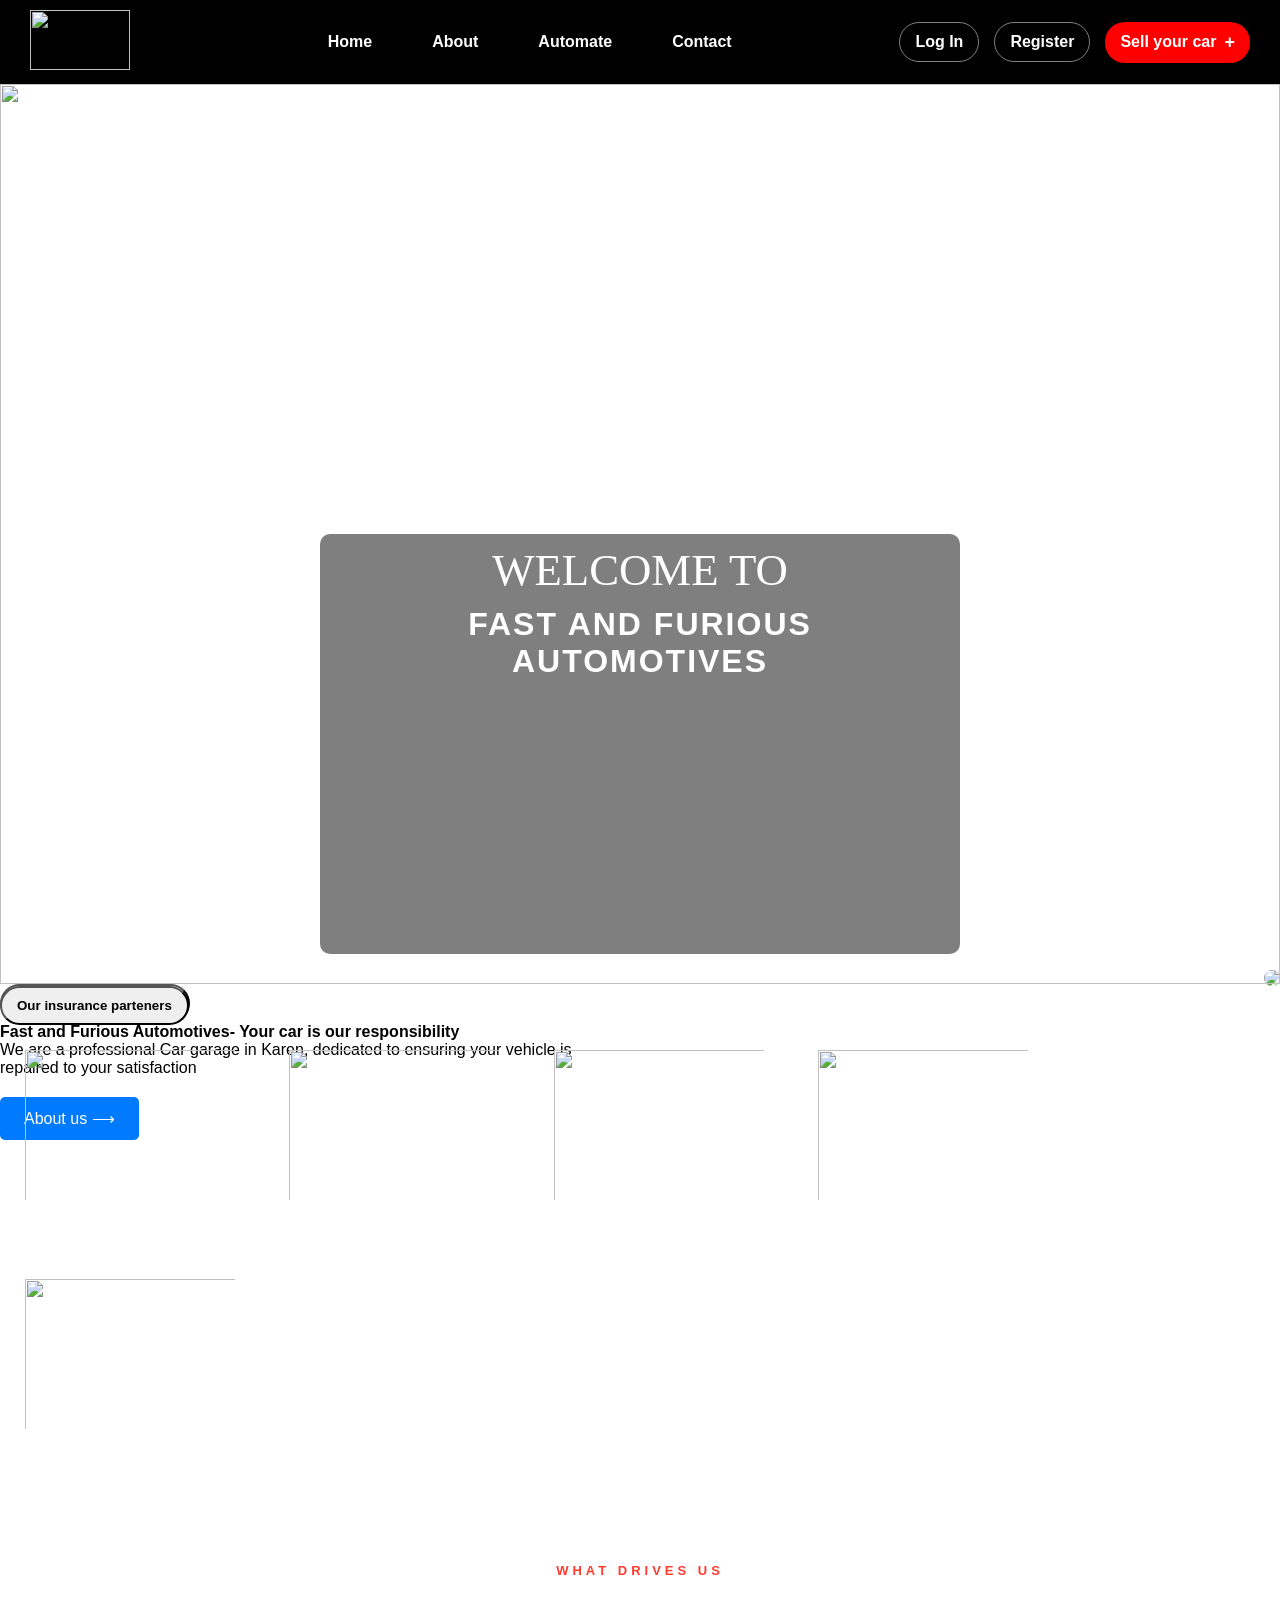
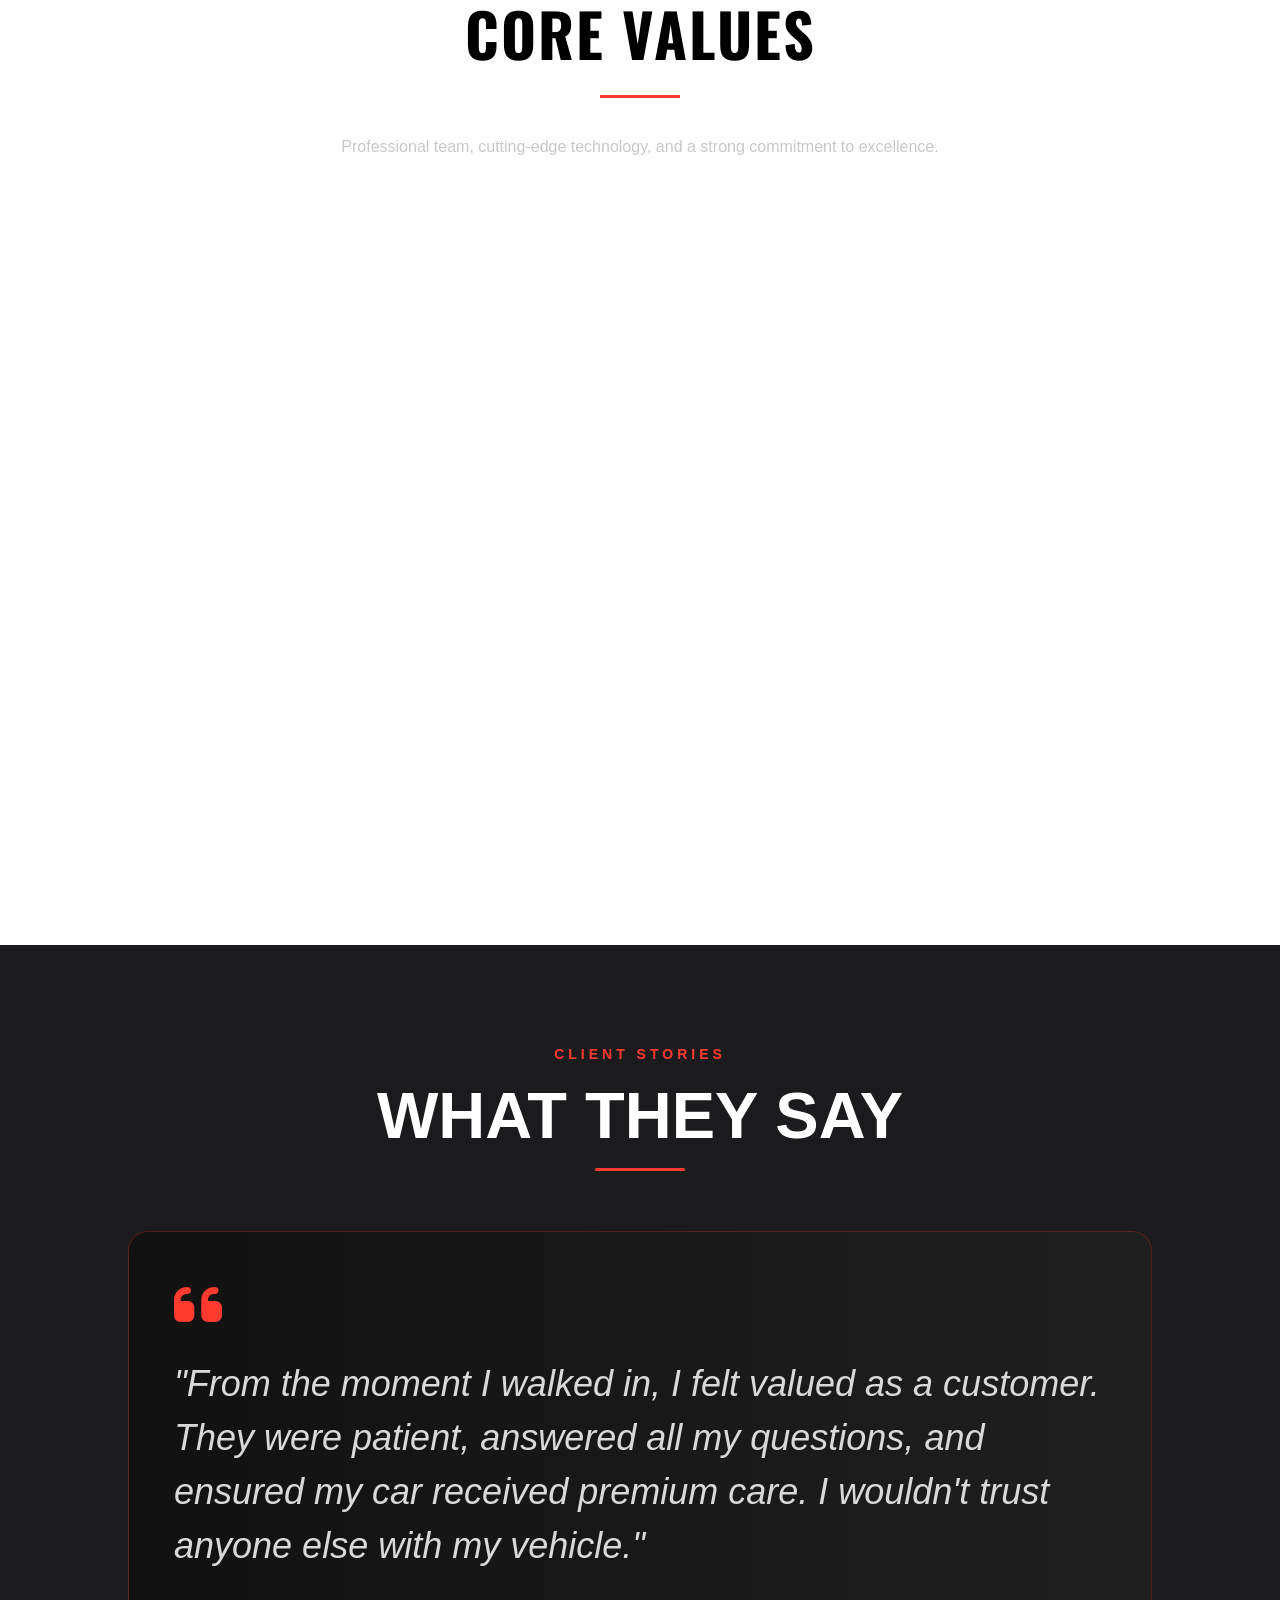
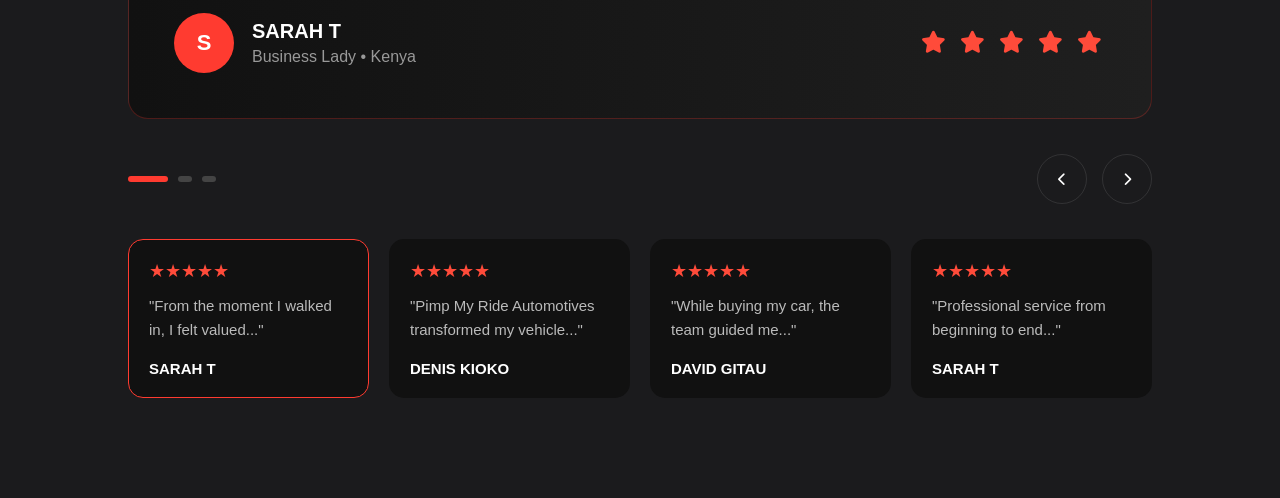
==== index.html @ a2fe5afc "js" ====
<!DOCTYPE html>
<html lang="en">
<head>
    <meta charset="UTF-8">
    <meta name="viewport" content="width=device-width, initial-scale=1.0">
    <title>Fast and Furious Automotives</title>
 <!-- Google Fonts -->
    <link href="https://fonts.googleapis.com/css2?family=Oswald:wght@400;500;600;700&family=Poppins:wght@300;400;500;600&display=swap" rel="stylesheet">

    <!-- Font Awesome -->
    <link rel="stylesheet"
          href="https://cdnjs.cloudflare.com/ajax/libs/font-awesome/6.7.2/css/all.min.css">


    <link rel="stylesheet" href="style.css">
</head>
<body>
    <nav>
        <nav class="navbar">
            <div class="logo">
        <img src="https://ci3.googleusercontent.com/meips/[base64]s0-d-e1-ft#https://dynamic.design.com/preview/logodraft/d20d101f-028d-4070-a063-9908f02aaf05/image/large.png?bust=de355377-8a8e-411f-8d0d-540754d04a6f"  width="100px">
        </div> 

        <ul class="nav-links">
        <title>Light/Dark Mode Toggle</title>
</head>
<body>
    
    </div>
          <ul class="nav-links"></ul>
    
    
            <li><a href="#">Home</a></li>
            <li><a href="#">About</a></li>
            <li><a href="#">Automate</a></li>
            <li><a href="#">Contact</a></li>
        </ul>
        <div class="nav-buttons">
            <a href="#" class="btn login">Log In</a>
            <a href="#" class="btn register">Register</a>
            <a href="#" class="btn sell-car">Sell your car <span>+</span></a>
        </nav>
        </div>
        <div class="slider-container">
            <div class="swiper-slides">
            <div class="image-slide">
         <img src="https://www.ronbrooks.co.uk/wp-content/uploads/2023/06/toyota-supra-mk4.png" height="687px">
         <div class="image-text">
            <h1>WELCOME TO</h1>
            <h2>FAST AND FURIOUS AUTOMOTIVES</h2>
         </div>
       </div>
       <div class="image-slide">
         <img src="https://static1.hotcarsimages.com/wordpress/wp-content/uploads/2024/06/2025-bmw-m5-7.jpg?q=49&fit=crop&w=750&h=422&dpr=2" height="687px">
        <div class="image-text">
         <h3>YOUR CAR OUR RESPONSIBILITY</h3>
        </div>
     </div>
         <div class="image-slide">
         <img src="https://static1.hotcarsimages.com/wordpress/wp-content/uploads/2025/04/ducati-lamborghini.jpg?q=49&fit=crop&w=750&h=422&dpr=2" height="687px">
         <div class="image-text">
        <h1>WELCOME TO</h1>
            <h2>FAST AND FURIOUS AUTOMOTIVES</h2>
         </div>
       </div>
       <div class="image-slide">
         <img src="https://static1.hotcarsimages.com/wordpress/wp-content/uploads/2024/01/mclaren-720s-1-1.jpg?q=49&fit=crop&w=750&h=422&dpr=2" height="687px">
         <div class="image-text">
            <h3>YOUR CAR OUR RESPONSIBILITY</h3>
        </div>
    </div>
         </div>
        </div>
    <script src="index.js"></script>
    
    <button class="btn">Professional Car Garage </button>
   <h4>Fast and Furious Automotives- Your car is our responsibility </h4>
   <p>We are a professional Car garage in Karen, dedicated to ensuring your vehicle is <br>repaired to your satisfaction </p>
     <button class="giza">About us ⟶</button>
     <div class="pich">
        <img src="https://media.istockphoto.com/id/1498093889/photo/car-inspection-and-maintenance-concept-man-checking-level-of-engine-oil-vehicle-maintenance.jpg?s=612x612&w=0&k=20&c=yqtTel0Goktenxks5hwWHPqbbHk3Xj9lBKpWLO3bfls=">
     </div>
     <button class="black">Our insurance parteners</button>
     <div class="insurance">
    <img src="https://encrypted-tbn0.gstatic.com/images?q=tbn:ANd9GcRpd6DX3uWQLoPeJIpxcp9vzelXEtXQI7k4h3p-jatvdw&s=10"  >
    <img src="https://encrypted-tbn0.gstatic.com/images?q=tbn:ANd9GcRbaoL-wsWanFYh2SYoPNxOfYIWUvEuowniQmYMqwZJaw&s=10">
    <img src="https://encrypted-tbn0.gstatic.com/images?q=tbn:ANd9GcRlYov35s-mqYW3bGrJCRX5nWkMgjAe79Rocjn_NgfH4g&s=10">
    <img src="https://encrypted-tbn0.gstatic.com/images?q=tbn:ANd9GcTRKloefS1CepbSRZladunQFGMkR6hbGUjiUzIVSQt5Lw&s=10">
    <img src="https://encrypted-tbn0.gstatic.com/images?q=tbn:ANd9GcToCLbxaVsp7Lvt0kQU-9YQ6Bvam5bwe1ggQwfGlHE6vQ&s=10s">

    
<section class="values">

    <p class="small-title">WHAT DRIVES US</p>

    <h1>CORE VALUES</h1>

    <div class="line"></div>

    <p class="description">
        Professional team, cutting-edge technology, and a strong commitment to excellence.
    </p>

    <div class="value-container">

        <div class="card">
            <div class="icon">
                <i class="fa-regular fa-star"></i>
            </div>

            <h3>INNOVATION</h3>

            <p>
                We embrace cutting-edge technology and creativity to provide modern
                solutions for all vehicle types.
            </p>
        </div>

        <div class="card">

            <div class="icon">
                <i class="fa-solid fa-rotate"></i>
            </div>

            <h3>TRANSFORMATION</h3>

            <p>
                With every service, we aim to elevate your vehicle's performance and
                appearance, ensuring a remarkable experience.
            </p>

        </div>

        <div class="card">

            <div class="icon">
                <i class="fa-regular fa-star"></i>
            </div>

            <h3>EXCELLENCE</h3>

            <p>
                Quality is at the heart of our services, ensuring precision and
                reliability in every repair or maintenance task.
            </p>

        </div>

        <div class="card">

            <div class="icon">
                <i class="fa-solid fa-users"></i>
            </div>

            <h3>CUSTOMER FOCUS</h3>

            <p>
                Your satisfaction is our top priority. We listen, understand, and
                deliver tailored solutions that meet your needs.
            </p>

        </div>

        <div class="card">

            <div class="icon">
                <i class="fa-solid fa-shield"></i>
            </div>

            <h3>INTEGRITY</h3>

            <p>
                Honesty and transparency guide our operations, building trust with
                every interaction.
            </p>

        </div>

        <div class="card">

            <div class="icon">
                <i class="fa-solid fa-circle-check"></i>
            </div>

            <h3>COMMITMENT</h3>

            <p>
                We are devoted to providing exceptional service, going above and
                beyond to exceed your expectations.
            </p>

        </div>

    </div>

</section>

<!-- ===================== TESTIMONIAL SECTION ===================== -->

<section class="testimonial-section">

    <div class="section-header">

        <span>CLIENT STORIES</span>

        <h1>WHAT THEY SAY</h1>

        <div class="underline"></div>

    </div>

    <!-- Main Slider -->

    <div class="testimonial-container">

        <!-- Testimonial 1 -->

        <div class="testimonial active">

            <i class="fa-solid fa-quote-left quote"></i>

            <p class="testimonial-text">
                "From the moment I walked in, I felt valued as a customer. They were patient,
                answered all my questions, and ensured my car received premium care.
                I wouldn't trust anyone else with my vehicle."
            </p>

            <div class="testimonial-footer">

                <div class="profile">

                    <div class="avatar">S</div>

                    <div>

                        <h3>SARAH T</h3>

                        <span>Business Lady • Kenya</span>

                    </div>

                </div>

                <div class="stars">

                    <i class="fa-solid fa-star"></i>
                    <i class="fa-solid fa-star"></i>
                    <i class="fa-solid fa-star"></i>
                    <i class="fa-solid fa-star"></i>
                    <i class="fa-solid fa-star"></i>

                </div>

            </div>

        </div>

        <!-- Testimonial 2 -->

        <div class="testimonial">

            <i class="fa-solid fa-quote-left quote"></i>

            <p class="testimonial-text">
                "Pimp My Ride Automotives transformed my vehicle beyond my expectations.
                Their technical team is incredibly knowledgeable and provided expert advice."
            </p>

            <div class="testimonial-footer">

                <div class="profile">

                    <div class="avatar">D</div>

                    <div>

                        <h3>DENIS KIOKO</h3>

                        <span>Digital Media • Kenya</span>

                    </div>

                </div>

                <div class="stars">

                    <i class="fa-solid fa-star"></i>
                    <i class="fa-solid fa-star"></i>
                    <i class="fa-solid fa-star"></i>
                    <i class="fa-solid fa-star"></i>
                    <i class="fa-solid fa-star"></i>

                </div>

            </div>

        </div>

        <!-- Testimonial 3 -->

        <div class="testimonial">

            <i class="fa-solid fa-quote-left quote"></i>

            <p class="testimonial-text">
                "While buying my car, the team conducted a full inspection and guided me
                throughout the process. Their honesty made all the difference."
            </p>

            <div class="testimonial-footer">

                <div class="profile">

                    <div class="avatar">D</div>

                    <div>

                        <h3>DAVID GITAU</h3>

                        <span>Business Owner • Nairobi</span>

                    </div>

                </div>

                <div class="stars">

                    <i class="fa-solid fa-star"></i>
                    <i class="fa-solid fa-star"></i>
                    <i class="fa-solid fa-star"></i>
                    <i class="fa-solid fa-star"></i>
                    <i class="fa-solid fa-star"></i>

                </div>

            </div>

        </div>

    </div>

    <!-- Controls -->

    <div class="testimonial-controls">

        <div class="indicator">

            <span class="active"></span>

            <span></span>

            <span></span>

        </div>

        <div class="buttons">

            <button id="prev">

                <i class="fa-solid fa-chevron-left"></i>

            </button>

            <button id="next">

                <i class="fa-solid fa-chevron-right"></i>

            </button>

        </div>

    </div>

    <!-- Bottom Cards -->

    <div class="mini-testimonials">

        <div class="mini-card active" data-slide="0">

            <div class="mini-stars">
                ★★★★★
            </div>

            <p>
                "From the moment I walked in, I felt valued..."
            </p>

            <h4>SARAH T</h4>

        </div>

        <div class="mini-card" data-slide="1">

            <div class="mini-stars">
                ★★★★★
            </div>

            <p>
                "Pimp My Ride Automotives transformed my vehicle..."
            </p>

            <h4>DENIS KIOKO</h4>

        </div>

        <div class="mini-card" data-slide="2">

            <div class="mini-stars">
                ★★★★★
            </div>

            <p>
                "While buying my car, the team guided me..."
            </p>

            <h4>DAVID GITAU</h4>

        </div>

        <div class="mini-card" data-slide="0">

            <div class="mini-stars">
                ★★★★★
            </div>

            <p>
                "Professional service from beginning to end..."
            </p>

            <h4>SARAH T</h4>

        </div>

    </div>

</section>

<!-- ===================== END TESTIMONIAL ===================== -->

<script src="script.js"></script>


</body>
</html>
---- style.css ----
* {
    margin: 0;
    padding: 0;
    box-sizing: border-box;
  }
  
  body {
    font-family: Arial, sans-serif;
  }
  
  .navbar {
    display: flex;
    justify-content: space-between;
    align-items: center;
    background-color: hsl(0, 0%, 0%);
    padding: 10px 30px;
  }
  
  .logo img {
    height: 60px;
  }
  
  .nav-links {
    list-style: none;
    display: flex;
    gap: 30px;
  }
  
  .nav-links li a {
    color: white;
    text-decoration: none;
    padding: 10px 15px;
    font-weight: bold;
    transition: background 0.3s;
  }
  
  .nav-links li a:hover {
    background-color: rgba(204, 168, 202, 0.11);
    border-radius: 5px;
  }
  .nav-buttons {
    display: flex;
    align-items: center;
    gap: 15px;
  }
  
  .btn {
    text-decoration: none;
    padding: 10px 15px;
    border-radius: 20px;
    font-weight: bold;
    transition: background 0.3s ease;
  }
  
  .login,
  .register {
    color: white;
    border: 1px solid gray;
  }
  
  .login:hover,
  .register:hover {
    background-color: white;
    color: black;
  }
  
  /* SELL YOUR CAR BUTTON */
  .sell-car {
    background-color: red;
    color: white;
    display: flex;
    align-items: center;
    border: none;
  }
  
  .sell-car span {
    margin-left: 8px;
    font-size: 18px;
    font-weight: bold;
  }
  .swiper-slide {
  position: relative;
  text-align: center;
}

.image-container {
  position: relative;
  width: 100%;
}

.image-container img {
  width: 100%;
  height: auto;
  display: block;
}

.image-text {
  position: absolute;
  top: 50%;
  left: 50%;
  transform: translate(-50%, -50%);
  color: rgba(36, 36, 189, 0.863);
  text-align: center;
}

.image-text h1 {
  font-size: 2.8em;
  font-family: 'Brush Script MT', cursive;
  font-weight: normal;
  margin-bottom: 10px;
}

.image-text h2 {
  font-size: 2em;
  font-family: 'Impact', sans-serif;
  letter-spacing: 2px;
}

body {
  margin: 0;

}

.slider-container {
  position: relative;
  width: 100vw;
  height: 100vh;
  overflow: hidden;
}

.swiper-slides {
  display: flex;
  width: 175%; /* 4 slides */
  height: 100%;
  transition: transform 1s ease-in-out;
}

.image-slide {
  width: 100vw;
  height: 100vh;
  position: relative;
  flex-shrink: 0;
}

.image-slide img {
  width: 100%;
  height: 100%;
  object-fit: cover;
  display: block;
}

.image-text {
  position: absolute;
  bottom: 30px;
  left: 50%;
  transform: translateX(-50%);
  color: white;
  background-color: rgba(0, 0, 0, 0.5);
  padding: 10px 20px;
  border-radius: 10px;
  text-align: center;
}


/* Light/Dark mode toggle styles */
.mode-btn {
  background: none;
  border: none;
  font-size: 1.5rem;
  cursor: pointer;
  margin-left: 10px;
}

/* Light mode styles */
body.light-mode {
  background-color: #ffffff;
  color: #000000;
}

/* Dark mode styles */
body.dark-mode {
  background-color: #121212;
  color: #ffffff;
}

/* Optional: Smooth transition */
body {
  transition: background-color 0.3s ease, color 0.3s ease;
}
/* About Us button */
.giza {
  margin-top: 20px; /* Moves it a bit down */
  padding: 12px 24px;
  background-color: #007bff; /* Blue color */
  color: white;
  border: none;
  border-radius: 5px;
  font-size: 16px;
  cursor: pointer;
}

.giza :hover {
  background-color: #0056b3;
}

/* Right section (image) */
.pich {
  flex: 1;
  display: flex;
  justify-content: flex-end;
  margin-top: -170px;
}

.pich img {
  max-width: 100%;
  height: auto;
  border-radius: 10px;
}

.black{
  text-decoration: none;
    padding: 10px 15px;
    border-radius: 20px;
    font-weight: bold;
    transition: background 0.3s ease;
    
}
.insurance img{
  
  justify-content: space-around;
  padding: 25px;
  width: 260px;
  height: 200px;

}


.values{
    width:90%;
    margin:auto;
    padding:80px 0;
    text-align:center;
}

.small-title{
    color:#ff3b30;
    font-size:13px;
    letter-spacing:4px;
    margin-bottom:10px;
    font-weight:600;
}

.values h1{

    font-family:Oswald,sans-serif;
    font-size:60px;
    letter-spacing:2px;
}

.line{
    width:80px;
    height:3px;
    background:#ff3b30;
    margin:18px auto 35px;
}

.description{
    color:#c8c8c8;
    max-width:650px;
    margin:auto;
    line-height:1.8;
    margin-bottom:60px;
}

.value-container{

    display:grid;
    grid-template-columns:repeat(3,1fr);
    gap:30px;
}

.card{

    background:#1a1a1a;
    padding:45px 25px;
    border-radius:12px;

    transition:.4s;
    border:1px solid rgba(255,255,255,.05);

    opacity:0;
    transform:translateY(50px);
}

.card.show{

    opacity:1;
    transform:translateY(0);
}

.card:hover{

    transform:translateY(-10px);

    box-shadow:0 0 25px rgba(255,70,50,.18);

    border-color:#ff3b30;
}

.icon{

    width:60px;
    height:60px;

    margin:auto;

    border:1px solid rgba(255,59,48,.4);

    border-radius:15px;

    display:flex;

    justify-content:center;

    align-items:center;

    color:#ff3b30;

    font-size:22px;

    margin-bottom:28px;

    transition:.4s;
}

.card:hover .icon{

    background:#ff3b30;
    color:white;
}

.card h3{

    font-family:Oswald,sans-serif;
    letter-spacing:1px;
    margin-bottom:20px;
}

.card p{

    color:#c8c8c8;
    line-height:1.9;
    font-size:14px;
}

@media(max-width:992px){

.value-container{

grid-template-columns:repeat(2,1fr);

}

}

@media(max-width:700px){

.values h1{

font-size:45px;

}

.value-container{

grid-template-columns:1fr;

}

}

/* ===========================
   TESTIMONIAL SECTION
=========================== */

.testimonial-section{

    width:100%;
    background:#1b1b1d;
    padding:100px 10%;
    color:#fff;

}

.section-header{

    text-align:center;
    margin-bottom:60px;

}

.section-header span{

    color:#ff3b30;
    letter-spacing:4px;
    font-size:14px;
    font-weight:600;

}

.section-header h1{

    font-size:65px;
    font-family:Impact, Haettenschweiler, 'Arial Narrow Bold', sans-serif;
    margin:15px 0;

}

.underline{

    width:90px;
    height:3px;
    background:#ff3b30;
    margin:auto;
    border-radius:50px;

}

/* ===========================
MAIN TESTIMONIAL
=========================== */

.testimonial-container{

    position:relative;
    overflow:hidden;

}

.testimonial{

    display:none;

    background:linear-gradient(to right,#111,#1f1f1f);

    border:1px solid rgba(255,59,48,.25);

    border-radius:20px;

    padding:45px;

    animation:fade .5s;

}

.testimonial.active{

    display:block;

}

@keyframes fade{

    from{

        opacity:0;
        transform:translateY(15px);

    }

    to{

        opacity:1;
        transform:translateY(0);

    }

}

.quote{

    font-size:55px;

    color:#ff3b30;

    margin-bottom:25px;

}

.testimonial-text{

    font-size:36px;

    font-style:italic;

    line-height:1.5;

    color:#d9d9d9;

    margin-bottom:40px;

}

/* ===========================
FOOTER
=========================== */

.testimonial-footer{

    display:flex;

    justify-content:space-between;

    align-items:center;

}

.profile{

    display:flex;

    align-items:center;

    gap:18px;

}

.avatar{

    width:60px;

    height:60px;

    border-radius:50%;

    background:#ff3b30;

    display:flex;

    justify-content:center;

    align-items:center;

    font-weight:bold;

    font-size:22px;

}

.profile h3{

    margin-bottom:5px;

    font-size:20px;

}

.profile span{

    color:#999;

}

.stars{

    color:#ff4b3a;

    font-size:22px;

    letter-spacing:4px;

}

/* ===========================
CONTROLS
=========================== */

.testimonial-controls{

    display:flex;

    justify-content:space-between;

    align-items:center;

    margin:35px 0;

}

.indicator{

    display:flex;

    gap:10px;

}

.indicator span{

    width:14px;

    height:6px;

    border-radius:20px;

    background:#444;

    transition:.4s;

}

.indicator span.active{

    width:40px;

    background:#ff3b30;

}

.buttons{

    display:flex;

    gap:15px;

}

.buttons button{

    width:50px;

    height:50px;

    border-radius:50%;

    border:1px solid rgba(255,255,255,.1);

    background:transparent;

    color:white;

    cursor:pointer;

    transition:.4s;

}

.buttons button:hover{

    background:#ff3b30;

    border:none;

}

/* ===========================
BOTTOM CARDS
=========================== */

.mini-testimonials{

    display:grid;

    grid-template-columns:repeat(4,1fr);

    gap:20px;

}

.mini-card{

    background:#111;

    border-radius:15px;

    padding:20px;

    cursor:pointer;

    transition:.35s;

    border:1px solid transparent;

}

.mini-card.active{

    border:1px solid #ff3b30;

}

.mini-card:hover{

    transform:translateY(-8px);

    border:1px solid #ff3b30;

}

.mini-stars{

    color:#ff4b3a;

    font-size:18px;

    margin-bottom:12px;

}

.mini-card p{

    color:#bbb;

    line-height:1.6;

    font-size:15px;

    margin-bottom:18px;

}

.mini-card h4{

    font-size:15px;

    color:white;

}

/* ===========================
RESPONSIVE
=========================== */

@media(max-width:1000px){

.mini-testimonials{

grid-template-columns:repeat(2,1fr);

}

.testimonial-text{

font-size:24px;

}

.section-header h1{

font-size:48px;

}

}

@media(max-width:700px){

.testimonial{

padding:30px;

}

.testimonial-footer{

flex-direction:column;

align-items:flex-start;

gap:25px;

}

.mini-testimonials{

grid-template-columns:1fr;

}

.testimonial-text{

font-size:20px;

}

.section-header h1{

font-size:38px;

}

}
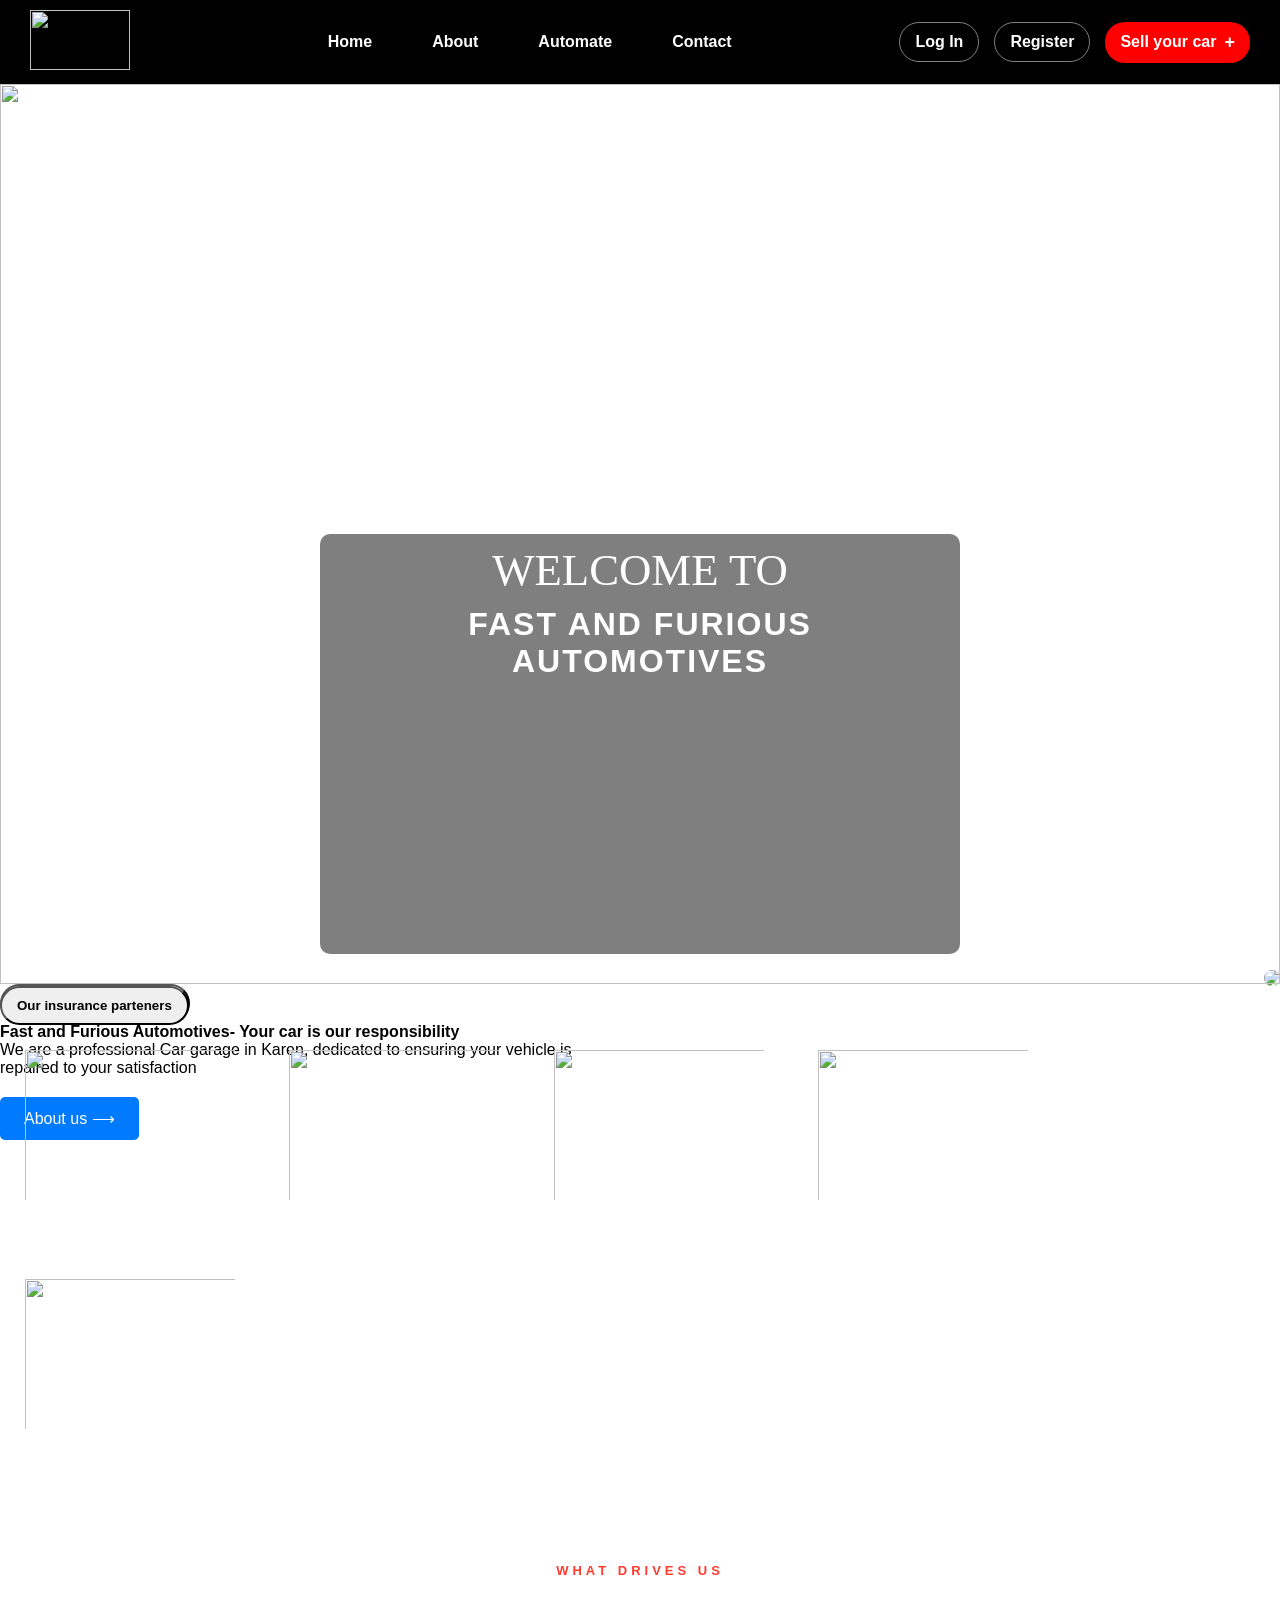
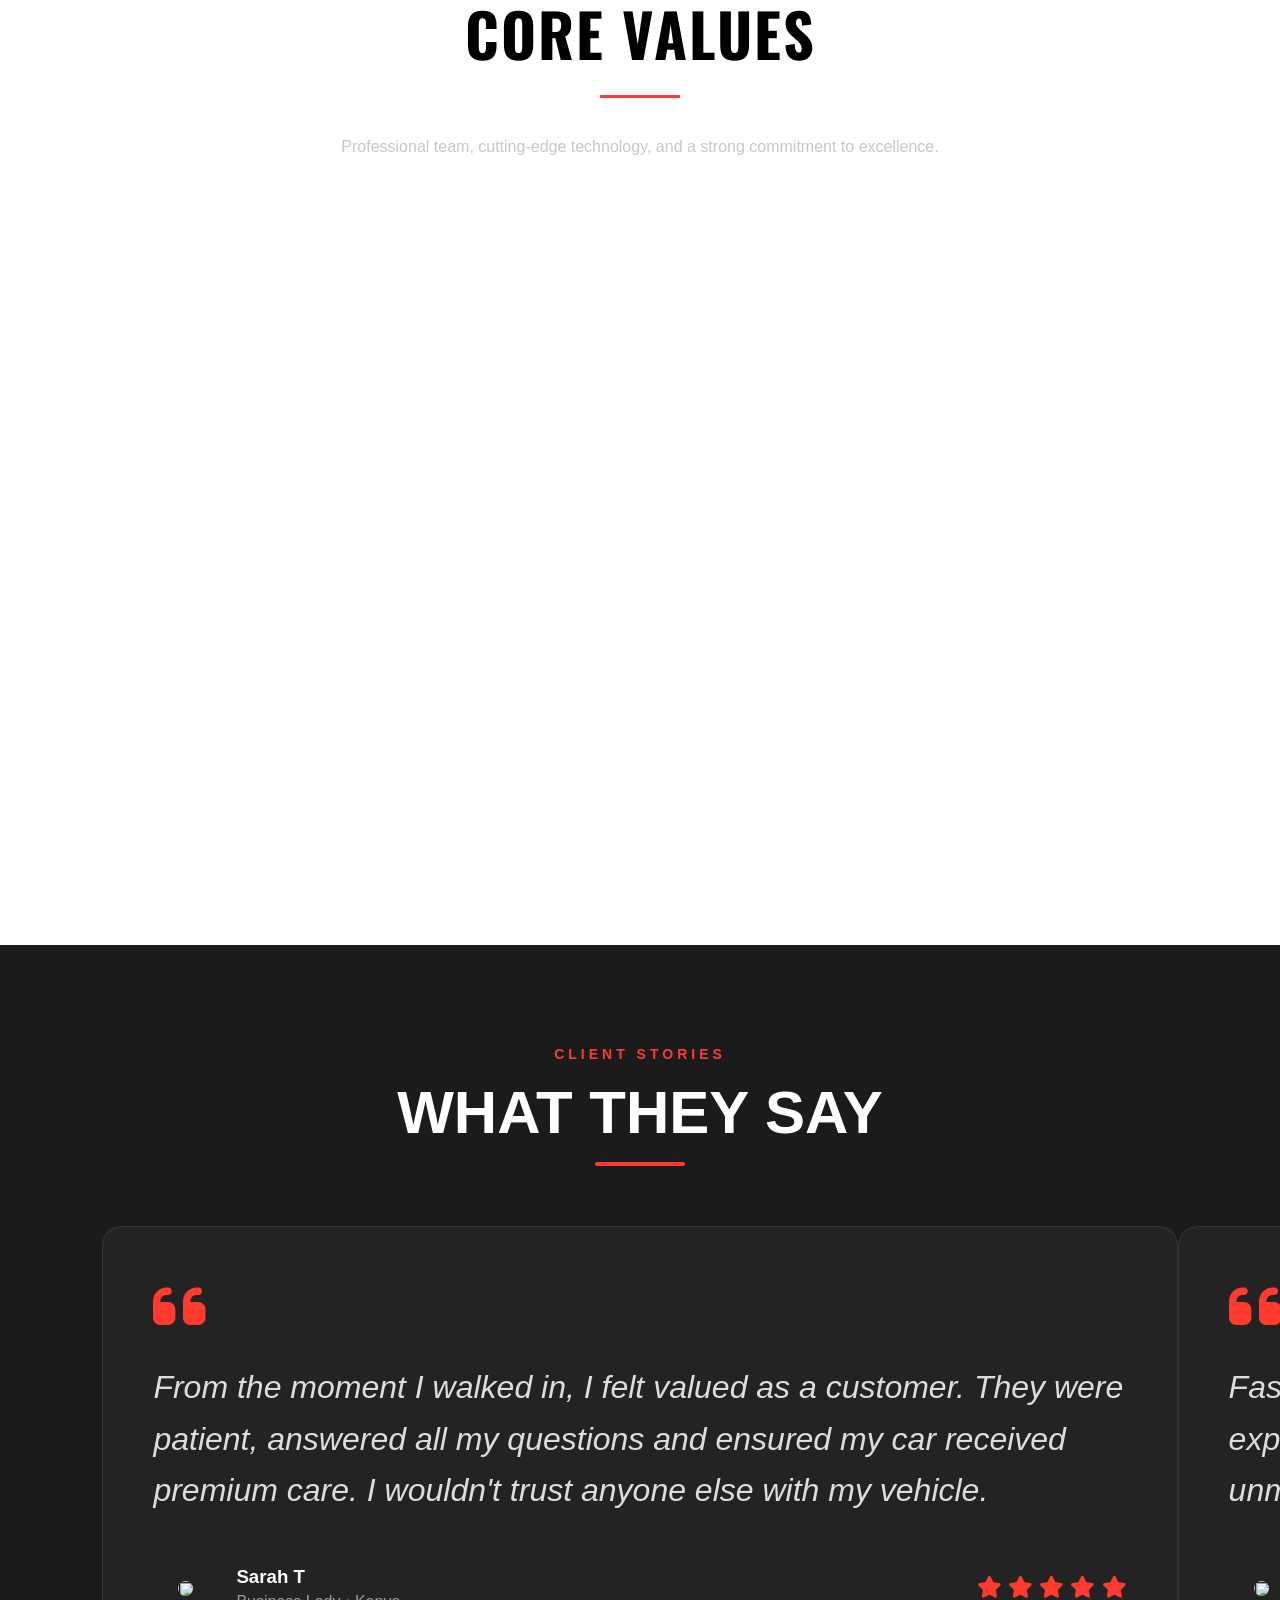
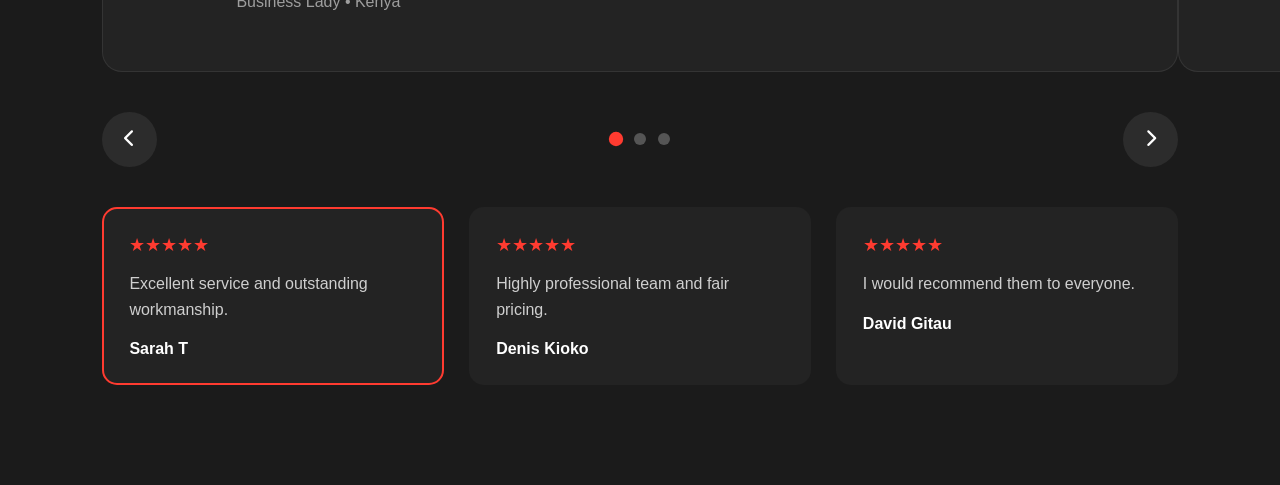
==== commit 48fc49d6: "testimonials" ====
--- a/index.html
+++ b/index.html
@@ -195,7 +195,9 @@
 
 </section>
 
-<!-- ===================== TESTIMONIAL SECTION ===================== -->
+<!--==========================
+        TESTIMONIALS
+===========================-->
 
 <section class="testimonial-section">
 
@@ -211,128 +213,140 @@
 
     <!-- Main Slider -->
 
-    <div class="testimonial-container">
-
-        <!-- Testimonial 1 -->
-
-        <div class="testimonial active">
-
-            <i class="fa-solid fa-quote-left quote"></i>
-
-            <p class="testimonial-text">
-                "From the moment I walked in, I felt valued as a customer. They were patient,
-                answered all my questions, and ensured my car received premium care.
-                I wouldn't trust anyone else with my vehicle."
-            </p>
-
-            <div class="testimonial-footer">
-
-                <div class="profile">
-
-                    <div class="avatar">S</div>
-
-                    <div>
-
-                        <h3>SARAH T</h3>
-
-                        <span>Business Lady • Kenya</span>
+    <div class="testimonial-wrapper">
+
+        <div class="testimonial-track">
+
+            <!-- Testimonial 1 -->
+
+            <div class="testimonial-slide">
+
+                <i class="fa-solid fa-quote-left quote"></i>
+
+                <p class="testimonial-text">
+
+                    From the moment I walked in, I felt valued as a customer.
+                    They were patient, answered all my questions and ensured my
+                    car received premium care. I wouldn't trust anyone else
+                    with my vehicle.
+
+                </p>
+
+                <div class="testimonial-footer">
+
+                    <div class="profile">
+
+                        <img src="https://randomuser.me/api/portraits/women/68.jpg" alt="">
+
+                        <div>
+
+                            <h3>Sarah T</h3>
+
+                            <span>Business Lady • Kenya</span>
+
+                        </div>
+
+                    </div>
+
+                    <div class="stars">
+
+                        <i class="fa-solid fa-star"></i>
+                        <i class="fa-solid fa-star"></i>
+                        <i class="fa-solid fa-star"></i>
+                        <i class="fa-solid fa-star"></i>
+                        <i class="fa-solid fa-star"></i>
 
                     </div>
 
                 </div>
 
-                <div class="stars">
-
-                    <i class="fa-solid fa-star"></i>
-                    <i class="fa-solid fa-star"></i>
-                    <i class="fa-solid fa-star"></i>
-                    <i class="fa-solid fa-star"></i>
-                    <i class="fa-solid fa-star"></i>
+            </div>
+
+            <!-- Testimonial 2 -->
+
+            <div class="testimonial-slide">
+
+                <i class="fa-solid fa-quote-left quote"></i>
+
+                <p class="testimonial-text">
+
+                    Fast and Furious Automotives transformed my car beyond my
+                    expectations. Their attention to detail and professionalism
+                    is unmatched.
+
+                </p>
+
+                <div class="testimonial-footer">
+
+                    <div class="profile">
+
+                        <img src="https://randomuser.me/api/portraits/men/45.jpg" alt="">
+
+                        <div>
+
+                            <h3>Denis Kioko</h3>
+
+                            <span>Digital Media • Kenya</span>
+
+                        </div>
+
+                    </div>
+
+                    <div class="stars">
+
+                        <i class="fa-solid fa-star"></i>
+                        <i class="fa-solid fa-star"></i>
+                        <i class="fa-solid fa-star"></i>
+                        <i class="fa-solid fa-star"></i>
+                        <i class="fa-solid fa-star"></i>
+
+                    </div>
 
                 </div>
 
             </div>
 
-        </div>
-
-        <!-- Testimonial 2 -->
-
-        <div class="testimonial">
-
-            <i class="fa-solid fa-quote-left quote"></i>
-
-            <p class="testimonial-text">
-                "Pimp My Ride Automotives transformed my vehicle beyond my expectations.
-                Their technical team is incredibly knowledgeable and provided expert advice."
-            </p>
-
-            <div class="testimonial-footer">
-
-                <div class="profile">
-
-                    <div class="avatar">D</div>
-
-                    <div>
-
-                        <h3>DENIS KIOKO</h3>
-
-                        <span>Digital Media • Kenya</span>
+            <!-- Testimonial 3 -->
+
+            <div class="testimonial-slide">
+
+                <i class="fa-solid fa-quote-left quote"></i>
+
+                <p class="testimonial-text">
+
+                    Buying my vehicle was stress free. Their honesty, quality
+                    service and customer support exceeded everything I expected.
+
+                </p>
+
+                <div class="testimonial-footer">
+
+                    <div class="profile">
+
+                        <img src="https://randomuser.me/api/portraits/men/33.jpg" alt="">
+
+                        <div>
+
+                            <h3>David Gitau</h3>
+
+                            <span>Business Owner • Nairobi</span>
+
+                        </div>
+
+                    </div>
+
+                    <div class="stars">
+
+                        <i class="fa-solid fa-star"></i>
+                        <i class="fa-solid fa-star"></i>
+                        <i class="fa-solid fa-star"></i>
+                        <i class="fa-solid fa-star"></i>
+                        <i class="fa-solid fa-star"></i>
 
                     </div>
 
                 </div>
 
-                <div class="stars">
-
-                    <i class="fa-solid fa-star"></i>
-                    <i class="fa-solid fa-star"></i>
-                    <i class="fa-solid fa-star"></i>
-                    <i class="fa-solid fa-star"></i>
-                    <i class="fa-solid fa-star"></i>
-
-                </div>
-
-            </div>
-
-        </div>
-
-        <!-- Testimonial 3 -->
-
-        <div class="testimonial">
-
-            <i class="fa-solid fa-quote-left quote"></i>
-
-            <p class="testimonial-text">
-                "While buying my car, the team conducted a full inspection and guided me
-                throughout the process. Their honesty made all the difference."
-            </p>
-
-            <div class="testimonial-footer">
-
-                <div class="profile">
-
-                    <div class="avatar">D</div>
-
-                    <div>
-
-                        <h3>DAVID GITAU</h3>
-
-                        <span>Business Owner • Nairobi</span>
-
-                    </div>
-
-                </div>
-
-                <div class="stars">
-
-                    <i class="fa-solid fa-star"></i>
-                    <i class="fa-solid fa-star"></i>
-                    <i class="fa-solid fa-star"></i>
-                    <i class="fa-solid fa-star"></i>
-                    <i class="fa-solid fa-star"></i>
-
-                </div>
-
             </div>
 
         </div>
@@ -343,99 +357,71 @@
 
     <div class="testimonial-controls">
 
-        <div class="indicator">
-
-            <span class="active"></span>
-
-            <span></span>
-
-            <span></span>
-
-        </div>
-
-        <div class="buttons">
-
-            <button id="prev">
-
-                <i class="fa-solid fa-chevron-left"></i>
-
-            </button>
-
-            <button id="next">
-
-                <i class="fa-solid fa-chevron-right"></i>
-
-            </button>
-
-        </div>
+        <button class="testimonial-btn prev">
+
+            <i class="fa-solid fa-chevron-left"></i>
+
+        </button>
+
+        <div class="testimonial-dots">
+
+            <span class="dot active"></span>
+            <span class="dot"></span>
+            <span class="dot"></span>
+
+        </div>
+
+        <button class="testimonial-btn next">
+
+            <i class="fa-solid fa-chevron-right"></i>
+
+        </button>
 
     </div>
 
     <!-- Bottom Cards -->
 
-    <div class="mini-testimonials">
-
-        <div class="mini-card active" data-slide="0">
-
-            <div class="mini-stars">
-                ★★★★★
-            </div>
-
-            <p>
-                "From the moment I walked in, I felt valued..."
-            </p>
-
-            <h4>SARAH T</h4>
-
-        </div>
-
-        <div class="mini-card" data-slide="1">
-
-            <div class="mini-stars">
-                ★★★★★
-            </div>
-
-            <p>
-                "Pimp My Ride Automotives transformed my vehicle..."
-            </p>
-
-            <h4>DENIS KIOKO</h4>
-
-        </div>
-
-        <div class="mini-card" data-slide="2">
-
-            <div class="mini-stars">
-                ★★★★★
-            </div>
-
-            <p>
-                "While buying my car, the team guided me..."
-            </p>
-
-            <h4>DAVID GITAU</h4>
-
-        </div>
-
-        <div class="mini-card" data-slide="0">
-
-            <div class="mini-stars">
-                ★★★★★
-            </div>
-
-            <p>
-                "Professional service from beginning to end..."
-            </p>
-
-            <h4>SARAH T</h4>
+    <div class="testimonial-cards">
+
+        <div class="testimonial-card active">
+
+            <div class="mini-stars">★★★★★</div>
+
+            <p>
+                Excellent service and outstanding workmanship.
+            </p>
+
+            <h4>Sarah T</h4>
+
+        </div>
+
+        <div class="testimonial-card">
+
+            <div class="mini-stars">★★★★★</div>
+
+            <p>
+                Highly professional team and fair pricing.
+            </p>
+
+            <h4>Denis Kioko</h4>
+
+        </div>
+
+        <div class="testimonial-card">
+
+            <div class="mini-stars">★★★★★</div>
+
+            <p>
+                I would recommend them to everyone.
+            </p>
+
+            <h4>David Gitau</h4>
 
         </div>
 
     </div>
 
 </section>
-
-<!-- ===================== END TESTIMONIAL ===================== -->
 
 <script src="script.js"></script>
 
--- a/style.css
+++ b/style.css
@@ -379,414 +379,339 @@
 
 }
 
-/* ===========================
-   TESTIMONIAL SECTION
-=========================== */
+/*==================================
+        TESTIMONIAL SECTION
+==================================*/
 
 .testimonial-section{
-
     width:100%;
-    background:#1b1b1d;
-    padding:100px 10%;
+    padding:100px 8%;
+    background:#1b1b1b;
     color:#fff;
-
+    overflow:hidden;
 }
 
 .section-header{
-
     text-align:center;
     margin-bottom:60px;
-
 }
 
 .section-header span{
-
     color:#ff3b30;
     letter-spacing:4px;
     font-size:14px;
     font-weight:600;
-
 }
 
 .section-header h1{
-
-    font-size:65px;
-    font-family:Impact, Haettenschweiler, 'Arial Narrow Bold', sans-serif;
+    font-size:60px;
     margin:15px 0;
-
+    font-weight:700;
 }
 
 .underline{
-
     width:90px;
-    height:3px;
+    height:4px;
     background:#ff3b30;
     margin:auto;
     border-radius:50px;
-
-}
-
-/* ===========================
-MAIN TESTIMONIAL
-=========================== */
-
-.testimonial-container{
-
+}
+
+
+/*==================================
+        SLIDER
+==================================*/
+
+.testimonial-wrapper{
+
+    width:100%;
     position:relative;
-    overflow:hidden;
-
-}
-
-.testimonial{
-
-    display:none;
-
-    background:linear-gradient(to right,#111,#1f1f1f);
-
-    border:1px solid rgba(255,59,48,.25);
-
+
+
+}
+
+.testimonial-track{
+
+    display:flex;
+    transition:transform .7s ease-in-out;
+
+}
+
+.testimonial-slide{
+
+    flex:0 0 100%;
+    width:100%;
+    box-sizing:border-box;
+    background:#232323;
     border-radius:20px;
-
-    padding:45px;
-
-    animation:fade .5s;
-
-}
-
-.testimonial.active{
-
-    display:block;
-
-}
-
-@keyframes fade{
-
-    from{
-
-        opacity:0;
-        transform:translateY(15px);
+    padding:50px;
+    border:1px solid rgba(255,255,255,.08);
+
+}
+
+/*==================================
+        QUOTE
+==================================*/
+
+.quote{
+
+    color:#ff3b30;
+    font-size:60px;
+    margin-bottom:25px;
+
+}
+
+.testimonial-text{
+
+    font-size:32px;
+    line-height:1.6;
+    color:#ddd;
+    font-style:italic;
+    margin-bottom:40px;
+
+}
+
+
+/*==================================
+        FOOTER
+==================================*/
+
+.testimonial-footer{
+
+    display:flex;
+    justify-content:space-between;
+    align-items:center;
+
+}
+
+.profile{
+
+    display:flex;
+    align-items:center;
+    gap:18px;
+
+}
+
+.profile img{
+
+    width:65px;
+    height:65px;
+    border-radius:50%;
+    object-fit:cover;
+
+}
+
+.profile h3{
+
+    margin-bottom:5px;
+
+}
+
+.profile span{
+
+    color:#9e9e9e;
+
+}
+
+.stars{
+
+    color:#ff3b30;
+    font-size:22px;
+
+}
+
+
+/*==================================
+        BUTTONS
+==================================*/
+
+.testimonial-controls{
+
+    margin:40px 0;
+
+    display:flex;
+    justify-content:space-between;
+    align-items:center;
+
+}
+
+.testimonial-btn{
+
+    width:55px;
+    height:55px;
+
+    border-radius:50%;
+
+    border:none;
+
+    cursor:pointer;
+
+    background:#2c2c2c;
+
+    color:#fff;
+
+    font-size:18px;
+
+    transition:.3s;
+
+}
+
+.testimonial-btn:hover{
+
+    background:#ff3b30;
+
+}
+
+
+/*==================================
+        DOTS
+==================================*/
+
+.testimonial-dots{
+
+    display:flex;
+    gap:12px;
+
+}
+
+.dot{
+
+    width:12px;
+    height:12px;
+
+    border-radius:50%;
+
+    background:#555;
+
+    transition:.3s;
+
+}
+
+.dot.active{
+
+    background:#ff3b30;
+    transform:scale(1.2);
+
+}
+
+
+/*==================================
+        SMALL CARDS
+==================================*/
+
+.testimonial-cards{
+
+    display:grid;
+
+    grid-template-columns:repeat(3,1fr);
+
+    gap:25px;
+
+}
+
+.testimonial-card{
+
+    background:#232323;
+
+    padding:25px;
+
+    border-radius:15px;
+
+    transition:.4s;
+
+    border:2px solid transparent;
+
+    cursor:pointer;
+
+}
+
+.testimonial-card:hover{
+
+    transform:translateY(-8px);
+
+    border-color:#ff3b30;
+
+}
+
+.testimonial-card.active{
+
+    border-color:#ff3b30;
+
+}
+
+.mini-stars{
+
+    color:#ff3b30;
+
+    margin-bottom:15px;
+
+    font-size:18px;
+
+}
+
+.testimonial-card p{
+
+    color:#cfcfcf;
+
+    line-height:1.6;
+
+    margin-bottom:18px;
+
+}
+
+.testimonial-card h4{
+
+    color:#fff;
+
+}
+
+
+/*==================================
+        RESPONSIVE
+==================================*/
+
+@media(max-width:900px){
+
+    .testimonial-slide{
+
+        padding:35px;
 
     }
 
-    to{
-
-        opacity:1;
-        transform:translateY(0);
+    .testimonial-text{
+
+        font-size:22px;
 
     }
 
-}
-
-.quote{
-
-    font-size:55px;
-
-    color:#ff3b30;
-
-    margin-bottom:25px;
-
-}
-
-.testimonial-text{
-
-    font-size:36px;
-
-    font-style:italic;
-
-    line-height:1.5;
-
-    color:#d9d9d9;
-
-    margin-bottom:40px;
-
-}
-
-/* ===========================
-FOOTER
-=========================== */
-
-.testimonial-footer{
-
-    display:flex;
-
-    justify-content:space-between;
-
-    align-items:center;
-
-}
-
-.profile{
-
-    display:flex;
-
-    align-items:center;
-
-    gap:18px;
-
-}
-
-.avatar{
-
-    width:60px;
-
-    height:60px;
-
-    border-radius:50%;
-
-    background:#ff3b30;
-
-    display:flex;
-
-    justify-content:center;
-
-    align-items:center;
-
-    font-weight:bold;
-
-    font-size:22px;
-
-}
-
-.profile h3{
-
-    margin-bottom:5px;
-
-    font-size:20px;
-
-}
-
-.profile span{
-
-    color:#999;
-
-}
-
-.stars{
-
-    color:#ff4b3a;
-
-    font-size:22px;
-
-    letter-spacing:4px;
-
-}
-
-/* ===========================
-CONTROLS
-=========================== */
-
-.testimonial-controls{
-
-    display:flex;
-
-    justify-content:space-between;
-
-    align-items:center;
-
-    margin:35px 0;
-
-}
-
-.indicator{
-
-    display:flex;
-
-    gap:10px;
-
-}
-
-.indicator span{
-
-    width:14px;
-
-    height:6px;
-
-    border-radius:20px;
-
-    background:#444;
-
-    transition:.4s;
-
-}
-
-.indicator span.active{
-
-    width:40px;
-
-    background:#ff3b30;
-
-}
-
-.buttons{
-
-    display:flex;
-
-    gap:15px;
-
-}
-
-.buttons button{
-
-    width:50px;
-
-    height:50px;
-
-    border-radius:50%;
-
-    border:1px solid rgba(255,255,255,.1);
-
-    background:transparent;
-
-    color:white;
-
-    cursor:pointer;
-
-    transition:.4s;
-
-}
-
-.buttons button:hover{
-
-    background:#ff3b30;
-
-    border:none;
-
-}
-
-/* ===========================
-BOTTOM CARDS
-=========================== */
-
-.mini-testimonials{
-
-    display:grid;
-
-    grid-template-columns:repeat(4,1fr);
-
-    gap:20px;
-
-}
-
-.mini-card{
-
-    background:#111;
-
-    border-radius:15px;
-
-    padding:20px;
-
-    cursor:pointer;
-
-    transition:.35s;
-
-    border:1px solid transparent;
-
-}
-
-.mini-card.active{
-
-    border:1px solid #ff3b30;
-
-}
-
-.mini-card:hover{
-
-    transform:translateY(-8px);
-
-    border:1px solid #ff3b30;
-
-}
-
-.mini-stars{
-
-    color:#ff4b3a;
-
-    font-size:18px;
-
-    margin-bottom:12px;
-
-}
-
-.mini-card p{
-
-    color:#bbb;
-
-    line-height:1.6;
-
-    font-size:15px;
-
-    margin-bottom:18px;
-
-}
-
-.mini-card h4{
-
-    font-size:15px;
-
-    color:white;
-
-}
-
-/* ===========================
-RESPONSIVE
-=========================== */
-
-@media(max-width:1000px){
-
-.mini-testimonials{
-
-grid-template-columns:repeat(2,1fr);
-
-}
-
-.testimonial-text{
-
-font-size:24px;
-
-}
-
-.section-header h1{
-
-font-size:48px;
-
-}
-
-}
-
-@media(max-width:700px){
-
-.testimonial{
-
-padding:30px;
-
-}
-
-.testimonial-footer{
-
-flex-direction:column;
-
-align-items:flex-start;
-
-gap:25px;
-
-}
-
-.mini-testimonials{
-
-grid-template-columns:1fr;
-
-}
-
-.testimonial-text{
-
-font-size:20px;
-
-}
-
-.section-header h1{
-
-font-size:38px;
-
-}
+    .testimonial-footer{
+
+        flex-direction:column;
+        align-items:flex-start;
+        gap:20px;
+
+    }
+
+    .testimonial-cards{
+
+        grid-template-columns:1fr;
+
+    }
+
+}
+
+@media(max-width:600px){
+
+    .section-header h1{
+
+        font-size:40px;
+
+    }
+
+    .testimonial-text{
+
+        font-size:18px;
+
+    }
 
 }
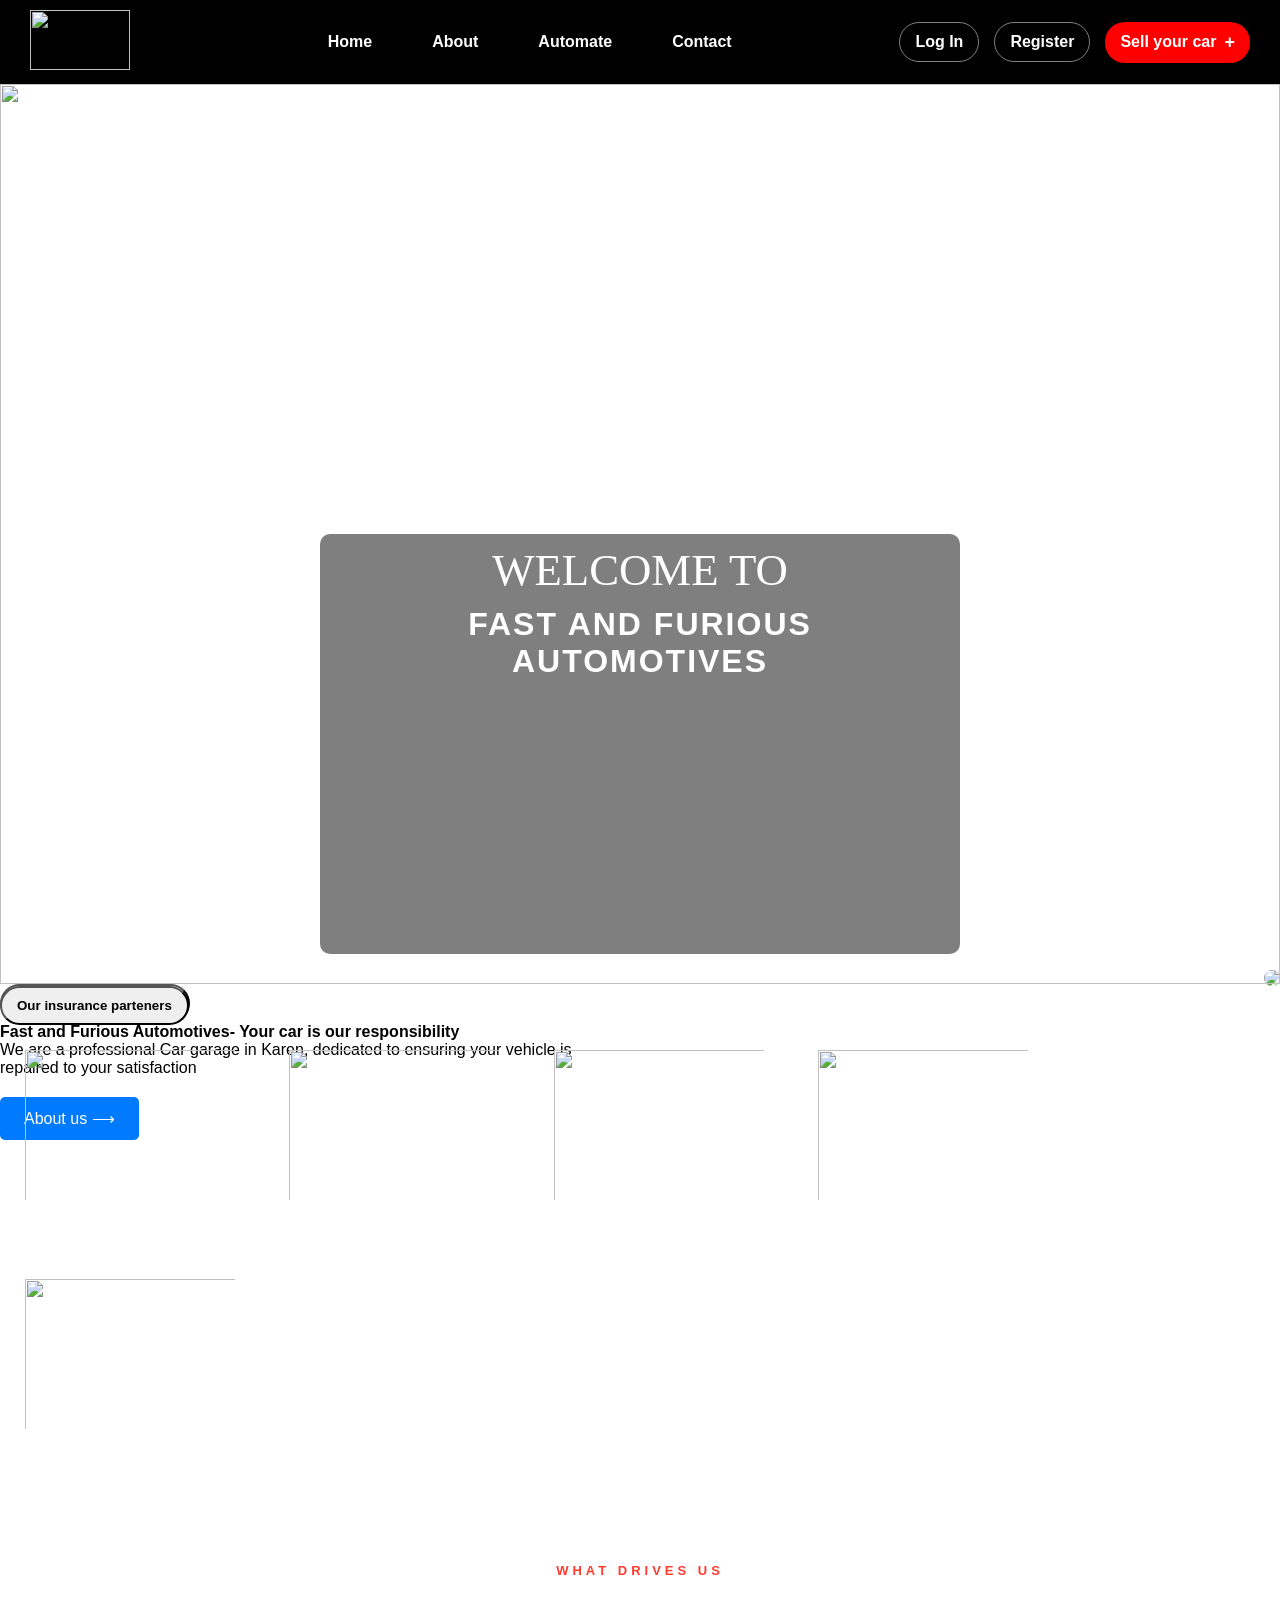
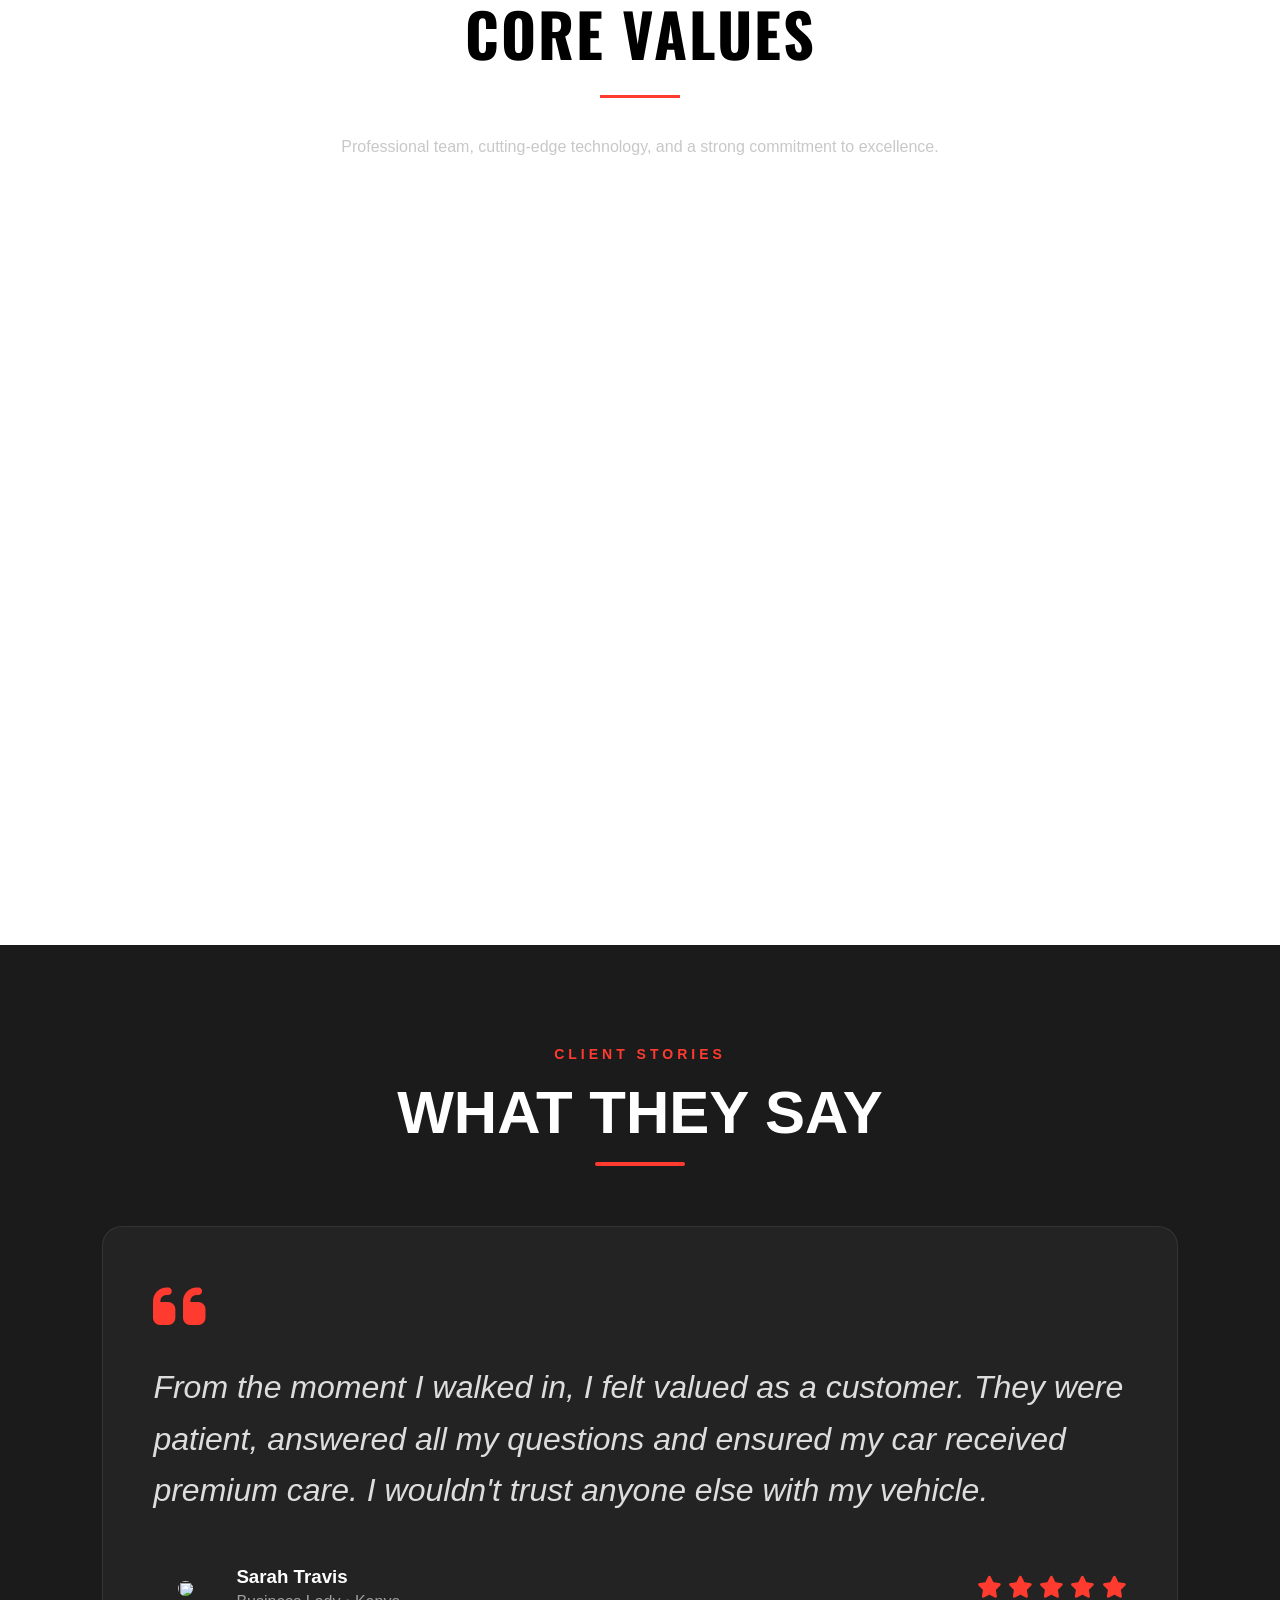
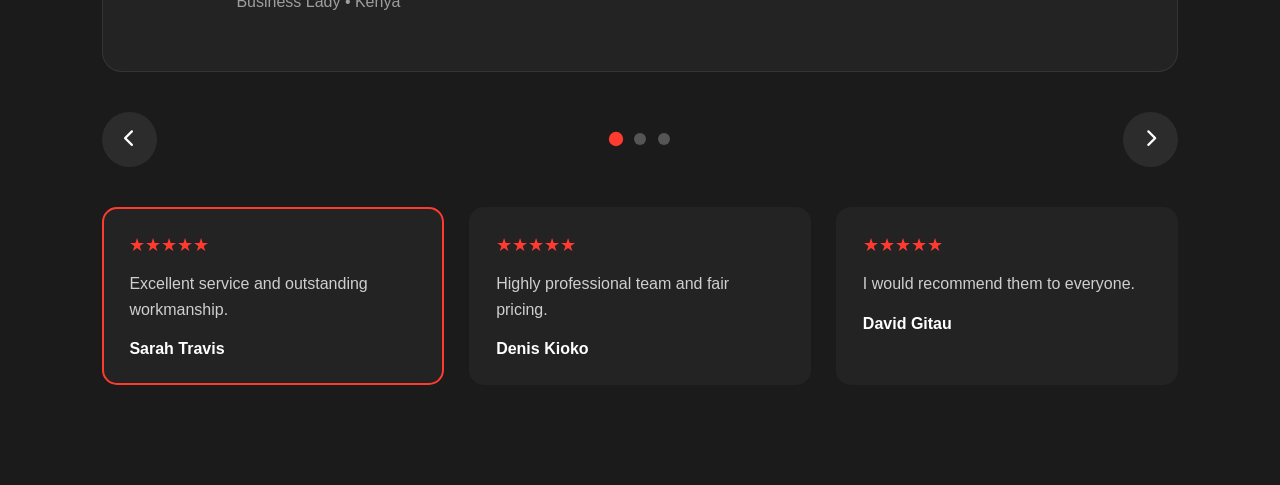
==== commit 96e8b63d: "testimonial finish" ====
--- a/index.html
+++ b/index.html
@@ -240,7 +240,7 @@
 
                         <div>
 
-                            <h3>Sarah T</h3>
+                            <h3>Sarah Travis</h3>
 
                             <span>Business Lady • Kenya</span>
 
@@ -391,7 +391,7 @@
                 Excellent service and outstanding workmanship.
             </p>
 
-            <h4>Sarah T</h4>
+            <h4>Sarah Travis</h4>
 
         </div>
 
--- a/style.css
+++ b/style.css
@@ -426,13 +426,14 @@
 
     width:100%;
     position:relative;
-
+    overflow-y: hidden;
 
 }
 
 .testimonial-track{
 
     display:flex;
+    width: 100%;
     transition:transform .7s ease-in-out;
 
 }
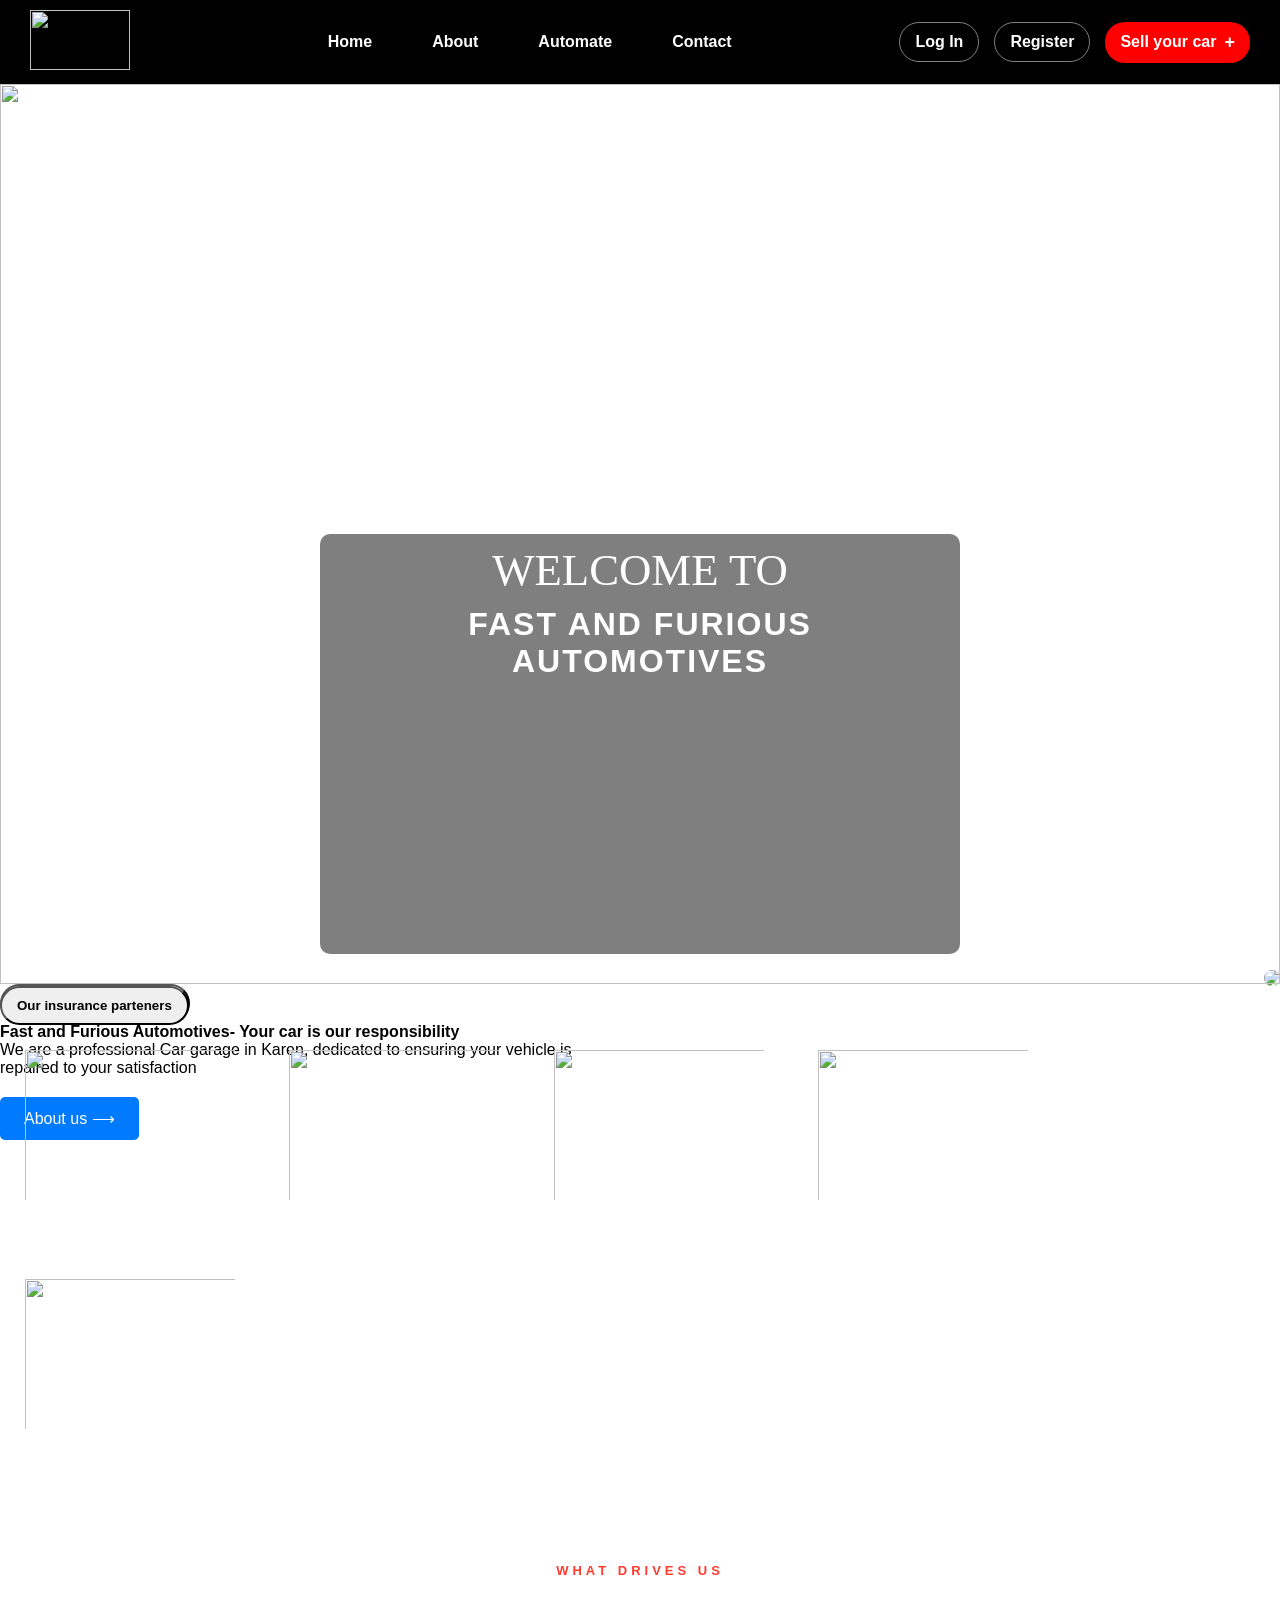
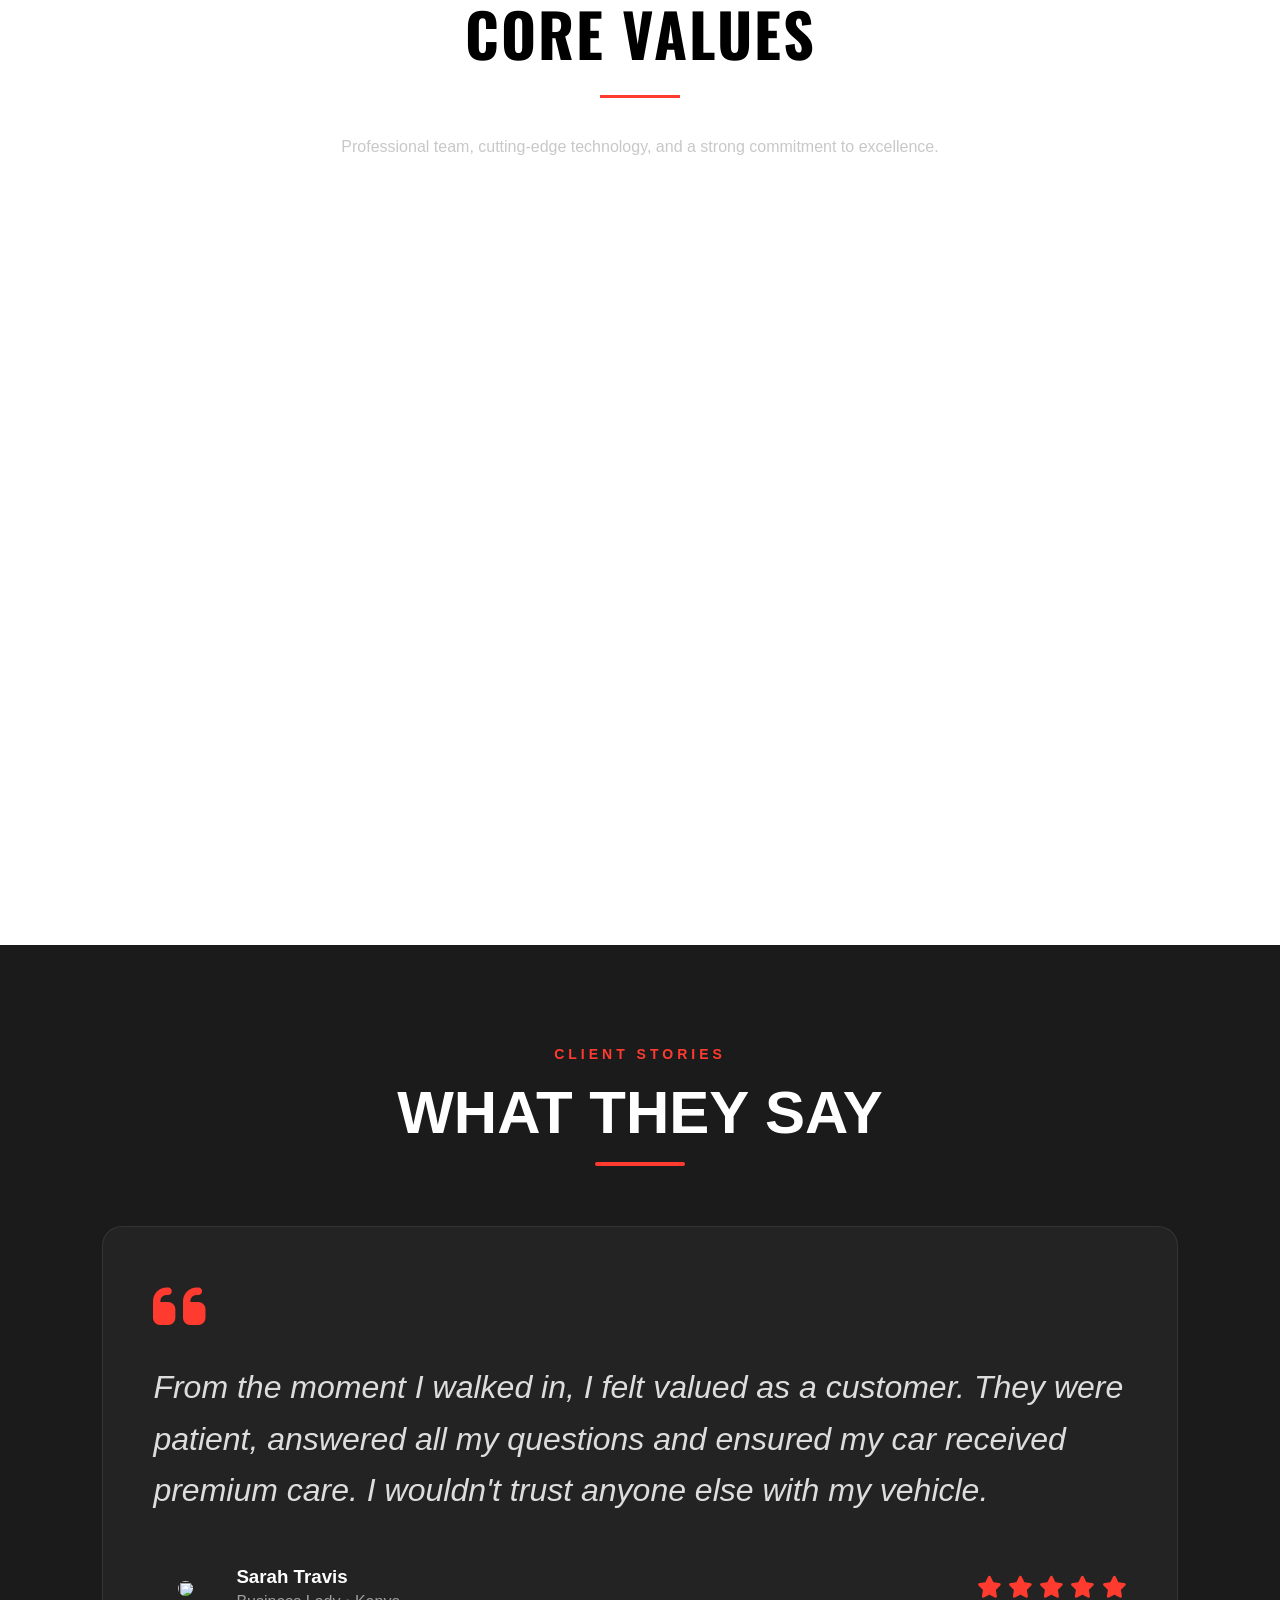
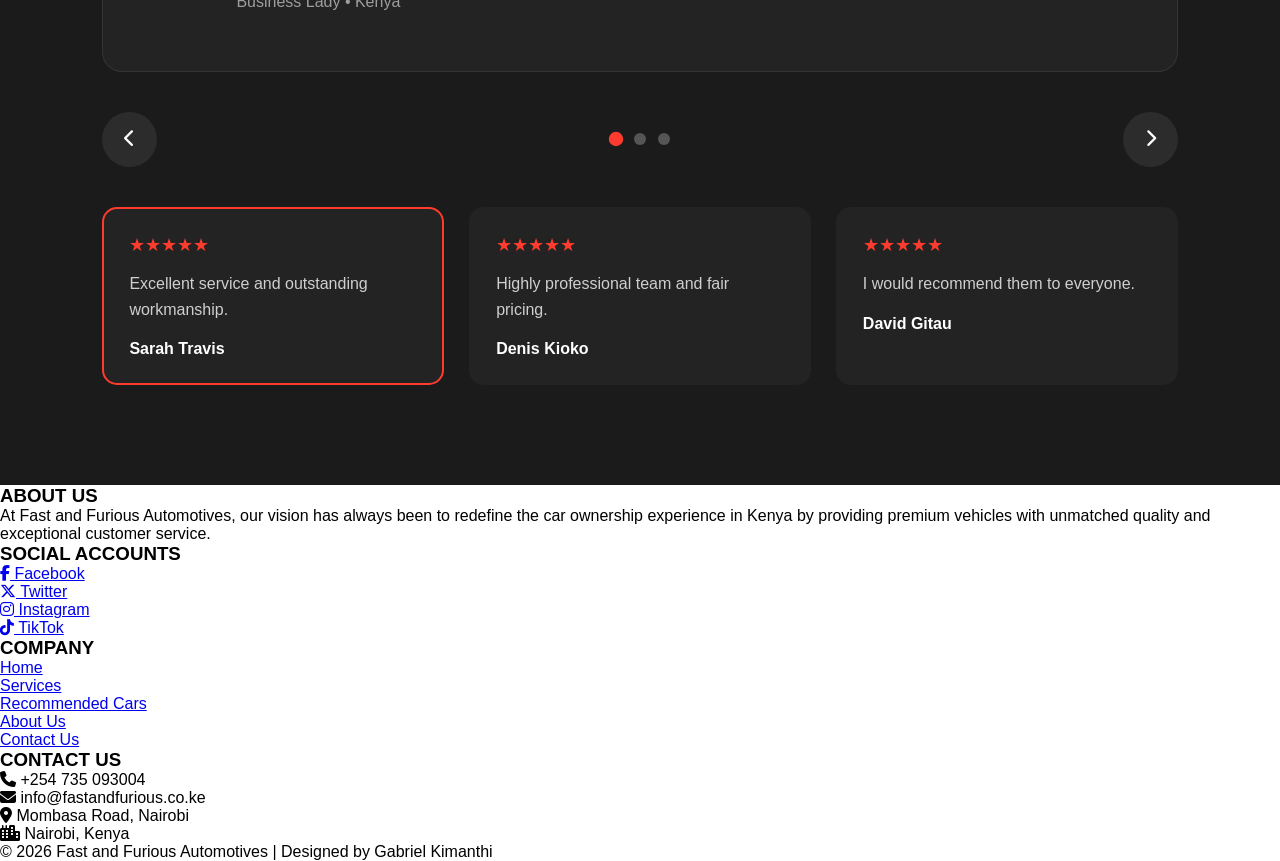
==== commit c71b7a26: "footer" ====
--- a/index.html
+++ b/index.html
@@ -423,6 +423,125 @@
 
 </section>
 
+<footer class="footer">
+
+    <div class="footer-container">
+
+        <!-- About -->
+
+        <div class="footer-column">
+
+            <h3>ABOUT US</h3>
+
+            <p>
+                At Fast and Furious Automotives, our vision has always been to
+                redefine the car ownership experience in Kenya by providing
+                premium vehicles with unmatched quality and exceptional customer
+                service.
+            </p>
+
+        </div>
+
+        <!-- Social -->
+
+        <div class="footer-column">
+
+            <h3>SOCIAL ACCOUNTS</h3>
+
+            <ul>
+
+                <li>
+                    <a href="#">
+                        <i class="fa-brands fa-facebook-f"></i> Facebook
+                    </a>
+                </li>
+
+                <li>
+                    <a href="#">
+                        <i class="fa-brands fa-x-twitter"></i> Twitter
+                    </a>
+                </li>
+
+                <li>
+                    <a href="#">
+                        <i class="fa-brands fa-instagram"></i> Instagram
+                    </a>
+                </li>
+
+                <li>
+                    <a href="#">
+                        <i class="fa-brands fa-tiktok"></i> TikTok
+                    </a>
+                </li>
+
+            </ul>
+
+        </div>
+
+        <!-- Company -->
+
+        <div class="footer-column">
+
+            <h3>COMPANY</h3>
+
+            <ul>
+
+                <li><a href="#">Home</a></li>
+
+                <li><a href="#">Services</a></li>
+
+                <li><a href="#">Recommended Cars</a></li>
+
+                <li><a href="#">About Us</a></li>
+
+                <li><a href="#">Contact Us</a></li>
+
+            </ul>
+
+        </div>
+
+        <!-- Contact -->
+
+        <div class="footer-column">
+
+            <h3>CONTACT US</h3>
+
+            <ul>
+
+                <li>
+                    <i class="fa-solid fa-phone"></i>
+                    +254 735 093004
+                </li>
+
+                <li>
+                    <i class="fa-solid fa-envelope"></i>
+                    info@fastandfurious.co.ke
+                </li>
+
+                <li>
+                    <i class="fa-solid fa-location-dot"></i>
+                    Mombasa Road, Nairobi
+                </li>
+
+                <li>
+                    <i class="fa-solid fa-city"></i>
+                    Nairobi, Kenya
+                </li>
+
+            </ul>
+
+        </div>
+
+    </div>
+
+    <div class="footer-bottom">
+
+        © 2026 Fast and Furious Automotives | Designed by Gabriel Kimanthi
+
+    </div>
+
+</footer>
+
 <script src="script.js"></script>
 
 
--- a/style.css
+++ b/style.css
@@ -715,4 +715,5 @@
 
     }
 
-}+}
+
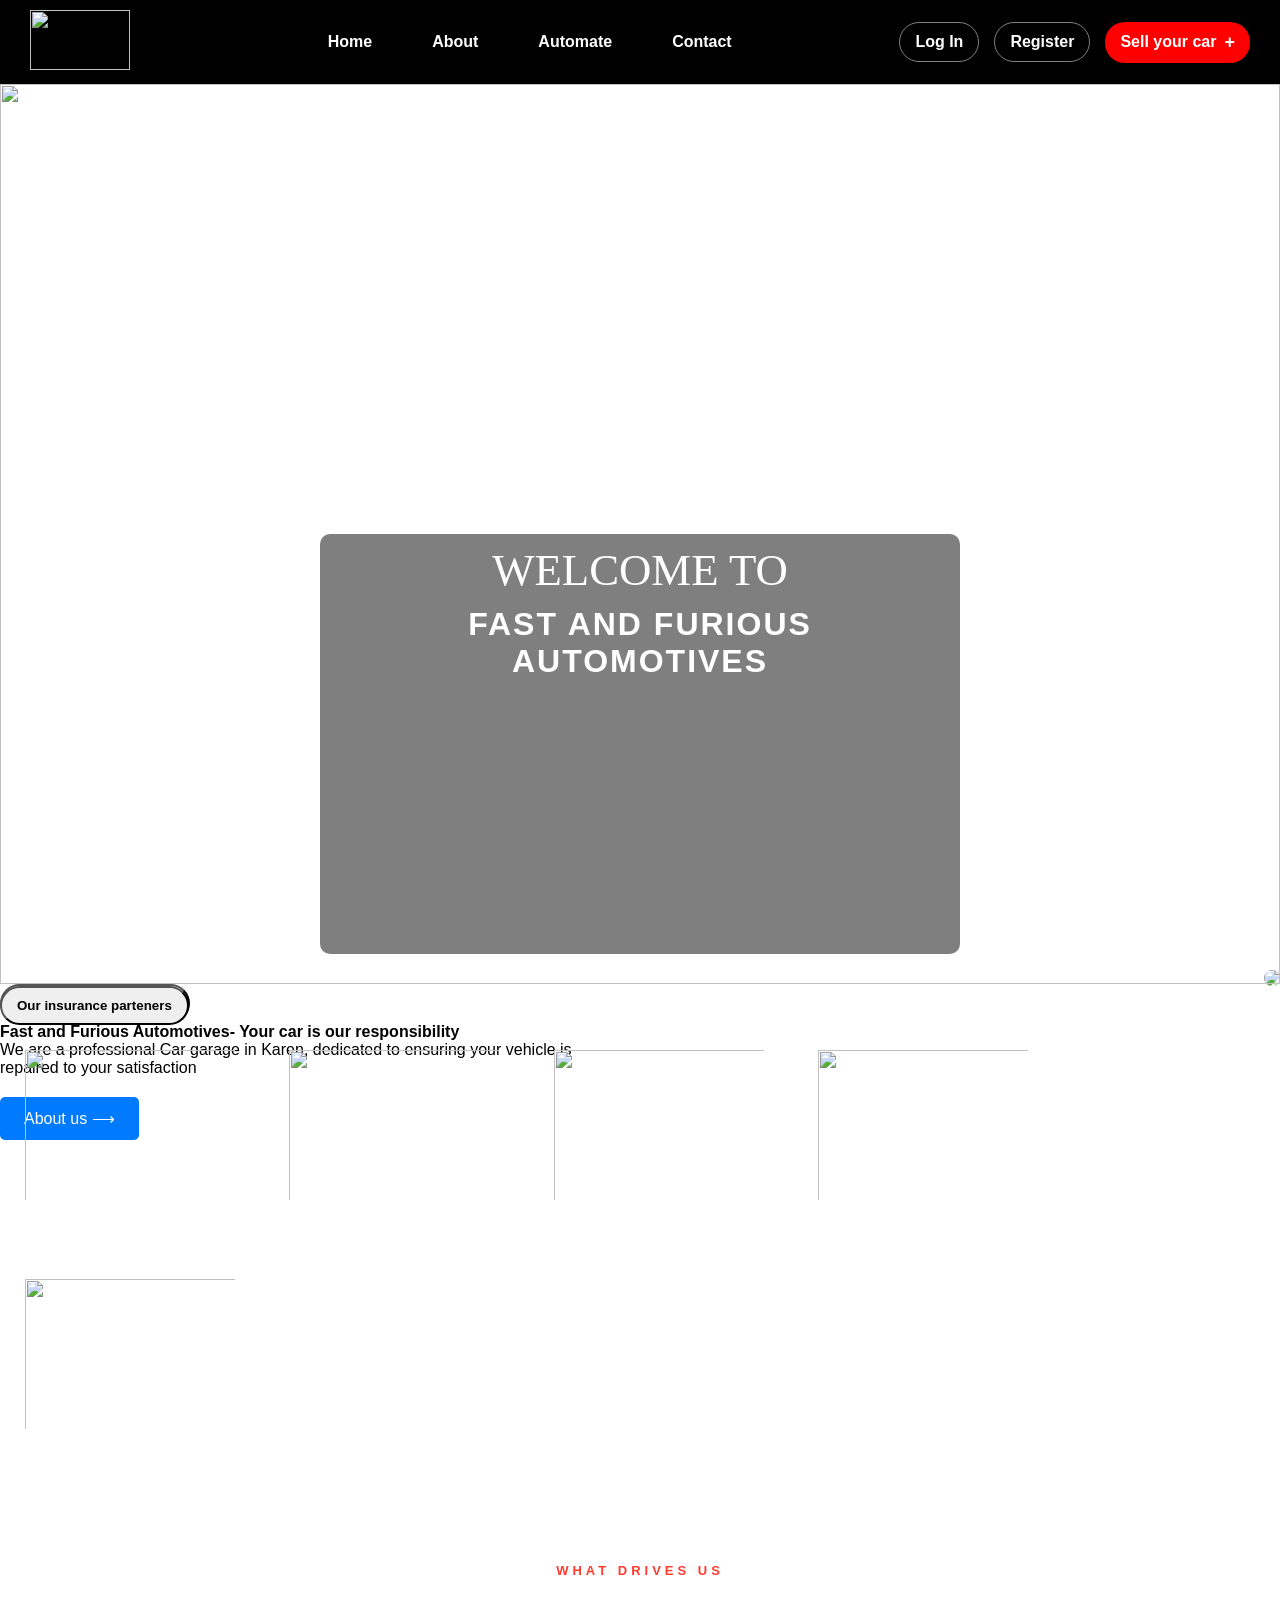
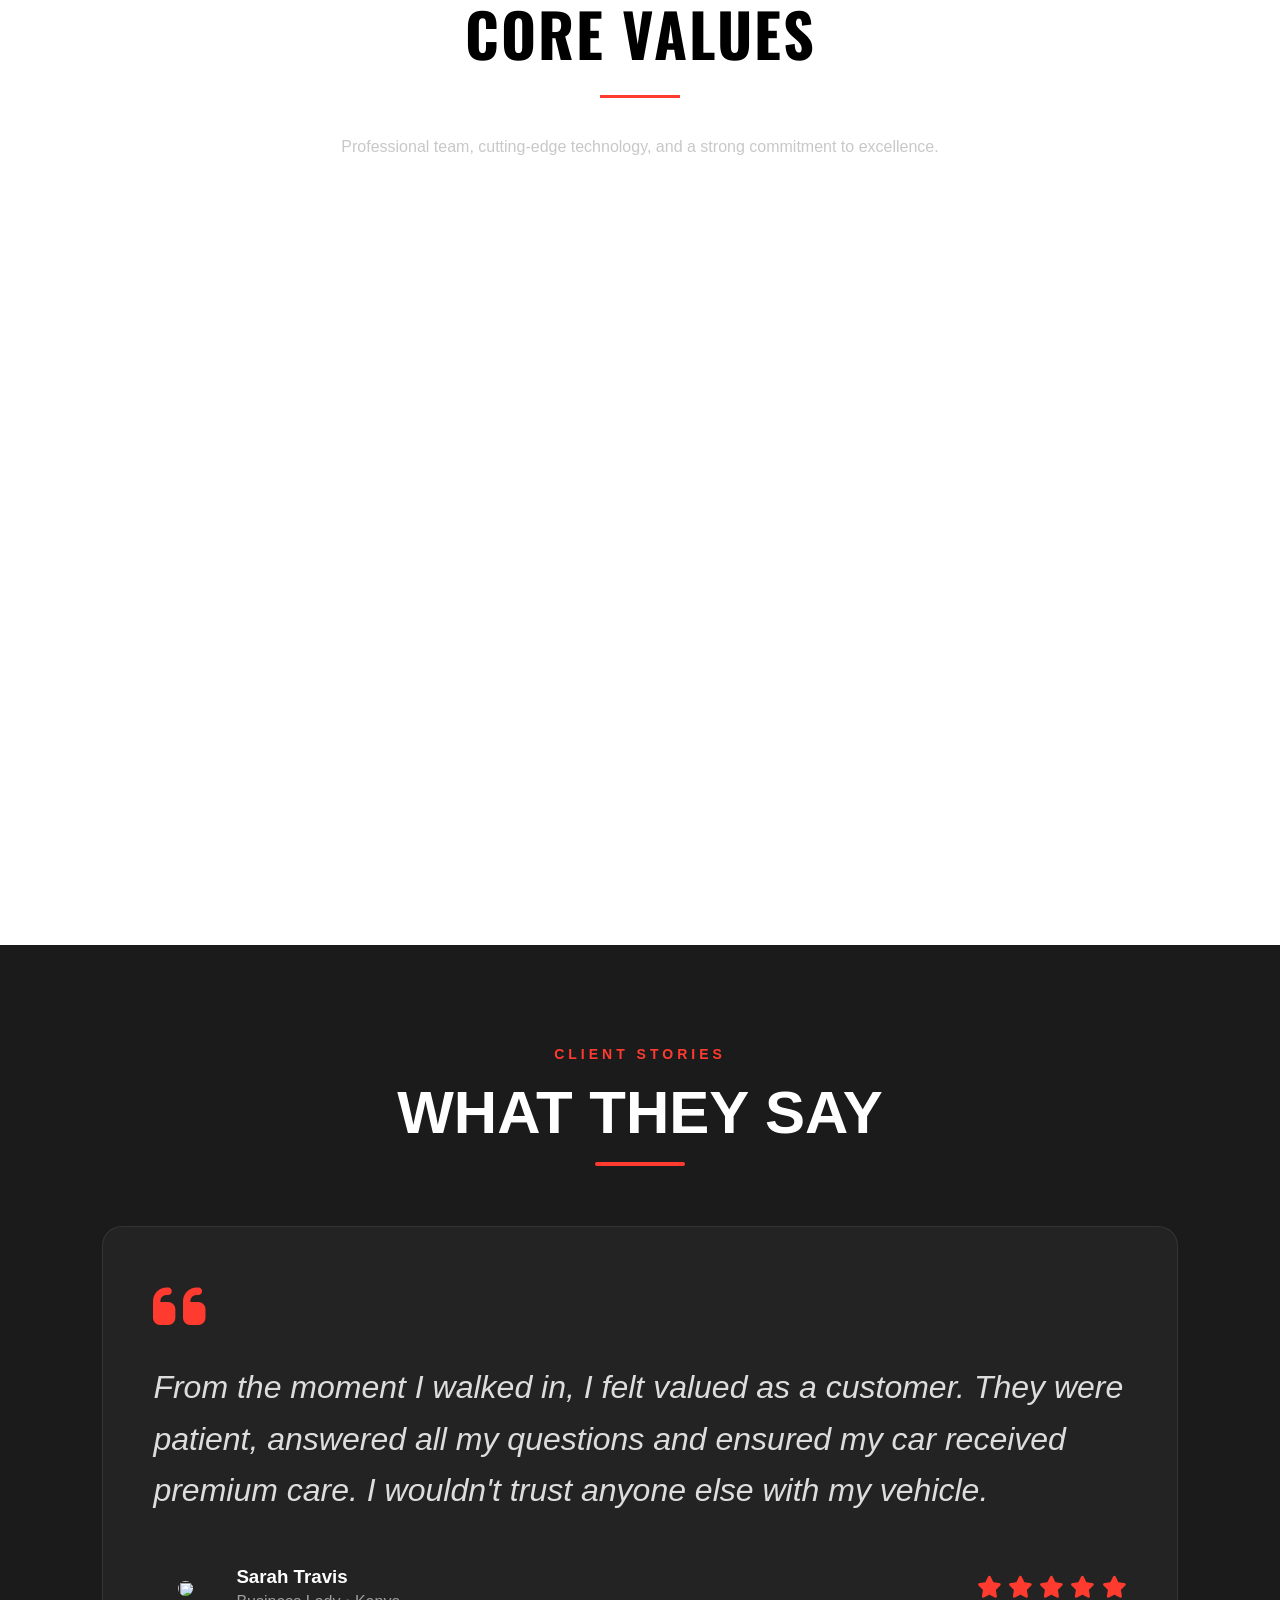
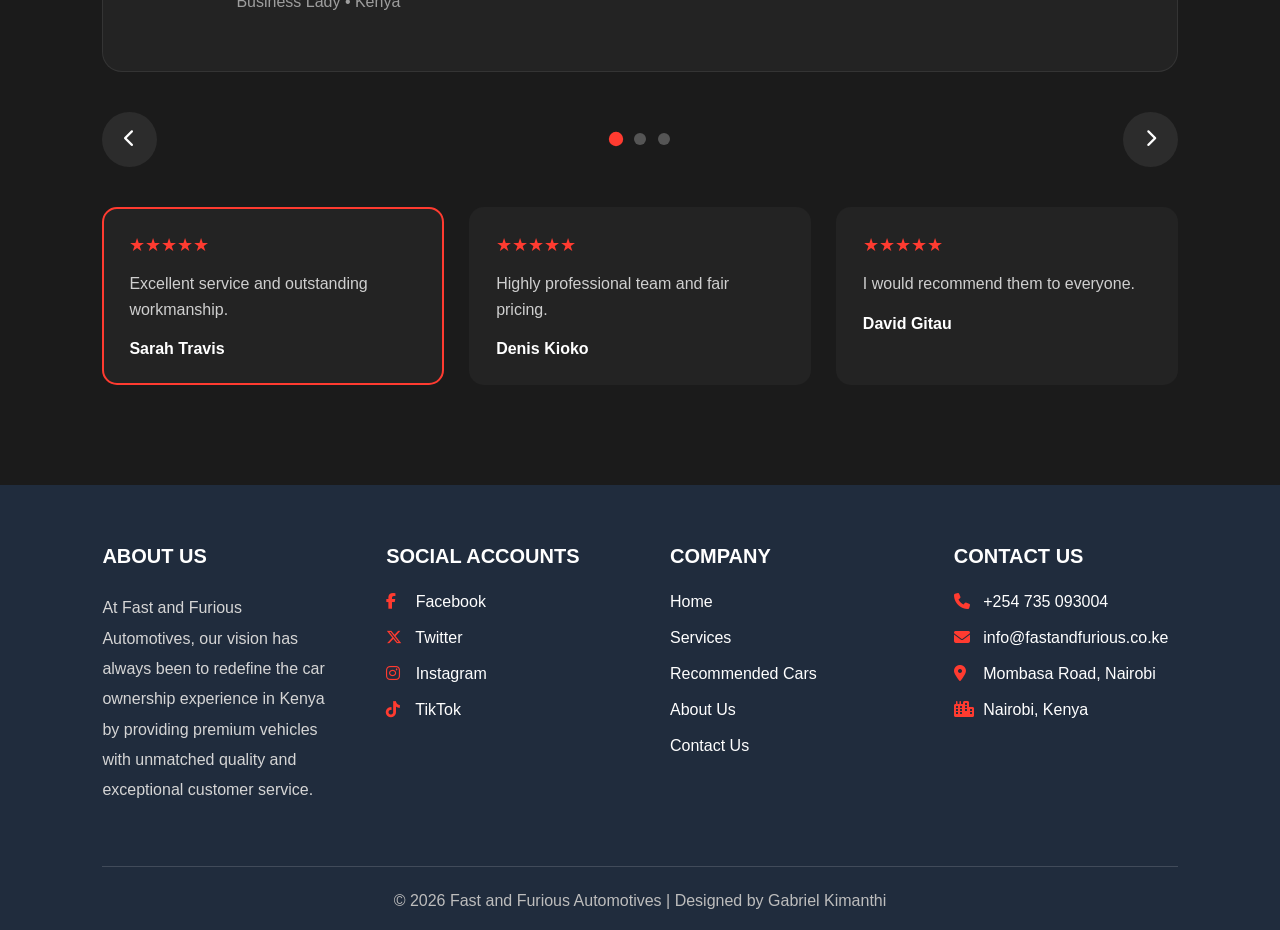
==== commit c71e5050: "changes" ====
--- a/index.html
+++ b/index.html
@@ -15,7 +15,6 @@
     <link rel="stylesheet" href="style.css">
 </head>
 <body>
-    <nav>
         <nav class="navbar">
             <div class="logo">
         <img src="https://ci3.googleusercontent.com/meips/[base64]s0-d-e1-ft#https://dynamic.design.com/preview/logodraft/d20d101f-028d-4070-a063-9908f02aaf05/image/large.png?bust=de355377-8a8e-411f-8d0d-540754d04a6f"  width="100px">
@@ -23,8 +22,7 @@
 
         <ul class="nav-links">
         <title>Light/Dark Mode Toggle</title>
-</head>
-<body>
+
     
     </div>
           <ul class="nav-links"></ul>
--- a/style.css
+++ b/style.css
@@ -717,3 +717,122 @@
 
 }
 
+/*=========================
+        FOOTER
+==========================*/
+
+.footer{
+
+    background:#202c3d;
+
+    color:#fff;
+
+    padding:60px 8% 20px;
+
+}
+
+.footer-container{
+
+    display:grid;
+
+    grid-template-columns:repeat(4,1fr);
+
+    gap:60px;
+
+}
+
+.footer-column h3{
+
+    margin-bottom:25px;
+
+    font-size:20px;
+
+    font-weight:700;
+
+}
+
+.footer-column p{
+
+    color:#d5d5d5;
+
+    line-height:1.9;
+
+}
+
+.footer-column ul{
+
+    list-style:none;
+
+}
+
+.footer-column ul li{
+
+    margin-bottom:18px;
+
+}
+
+.footer-column ul li a{
+
+    color:#fff;
+
+    text-decoration:none;
+
+    transition:.3s;
+
+}
+
+.footer-column ul li a:hover{
+
+    color:#ff3b30;
+
+    padding-left:6px;
+
+}
+
+.footer-column i{
+
+    color:#ff3b30;
+
+    width:25px;
+
+}
+
+.footer-bottom{
+
+    text-align:center;
+
+    margin-top:60px;
+
+    border-top:1px solid rgba(255,255,255,.15);
+
+    padding-top:25px;
+
+    color:#bdbdbd;
+
+}
+
+@media(max-width:992px){
+
+.footer-container{
+
+grid-template-columns:repeat(2,1fr);
+
+}
+
+}
+
+@media(max-width:700px){
+
+.footer-container{
+
+grid-template-columns:1fr;
+
+}
+
+.footer{
+
+text-align:center;
+
+}
+
+}
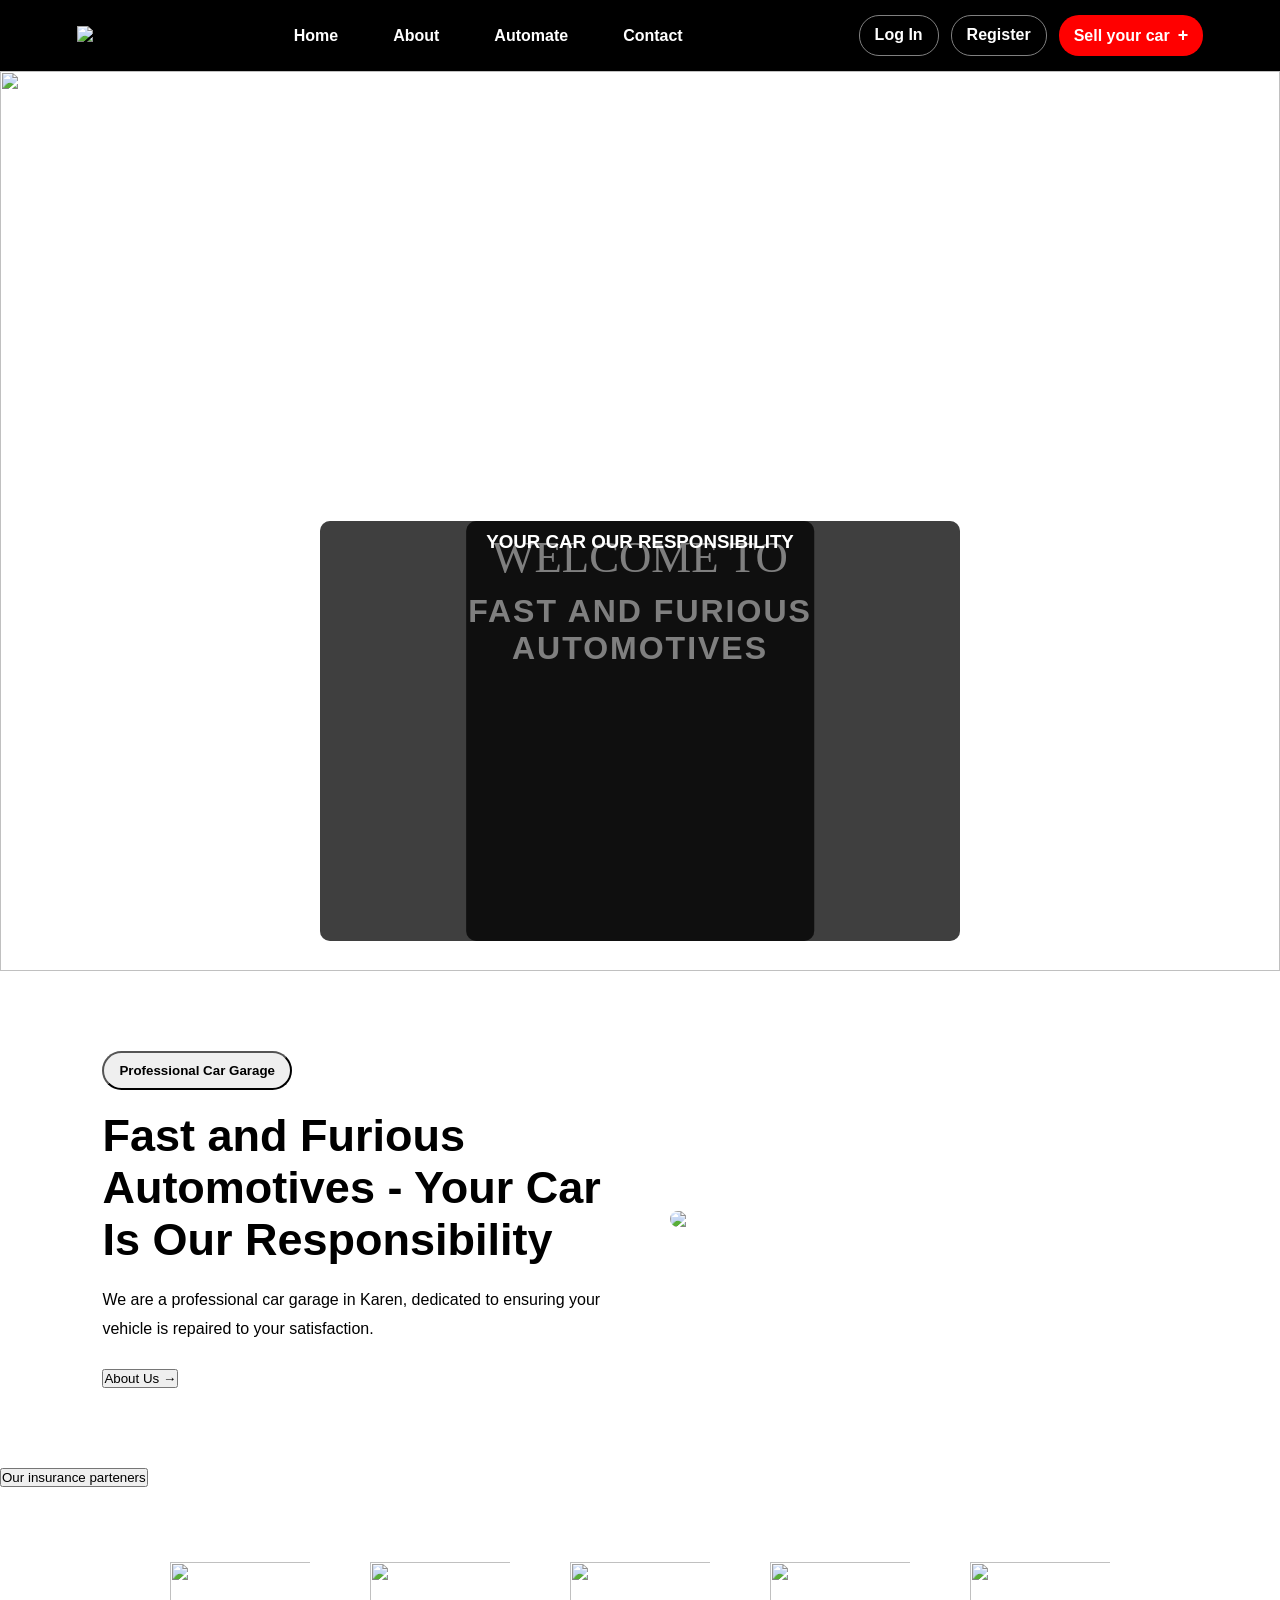
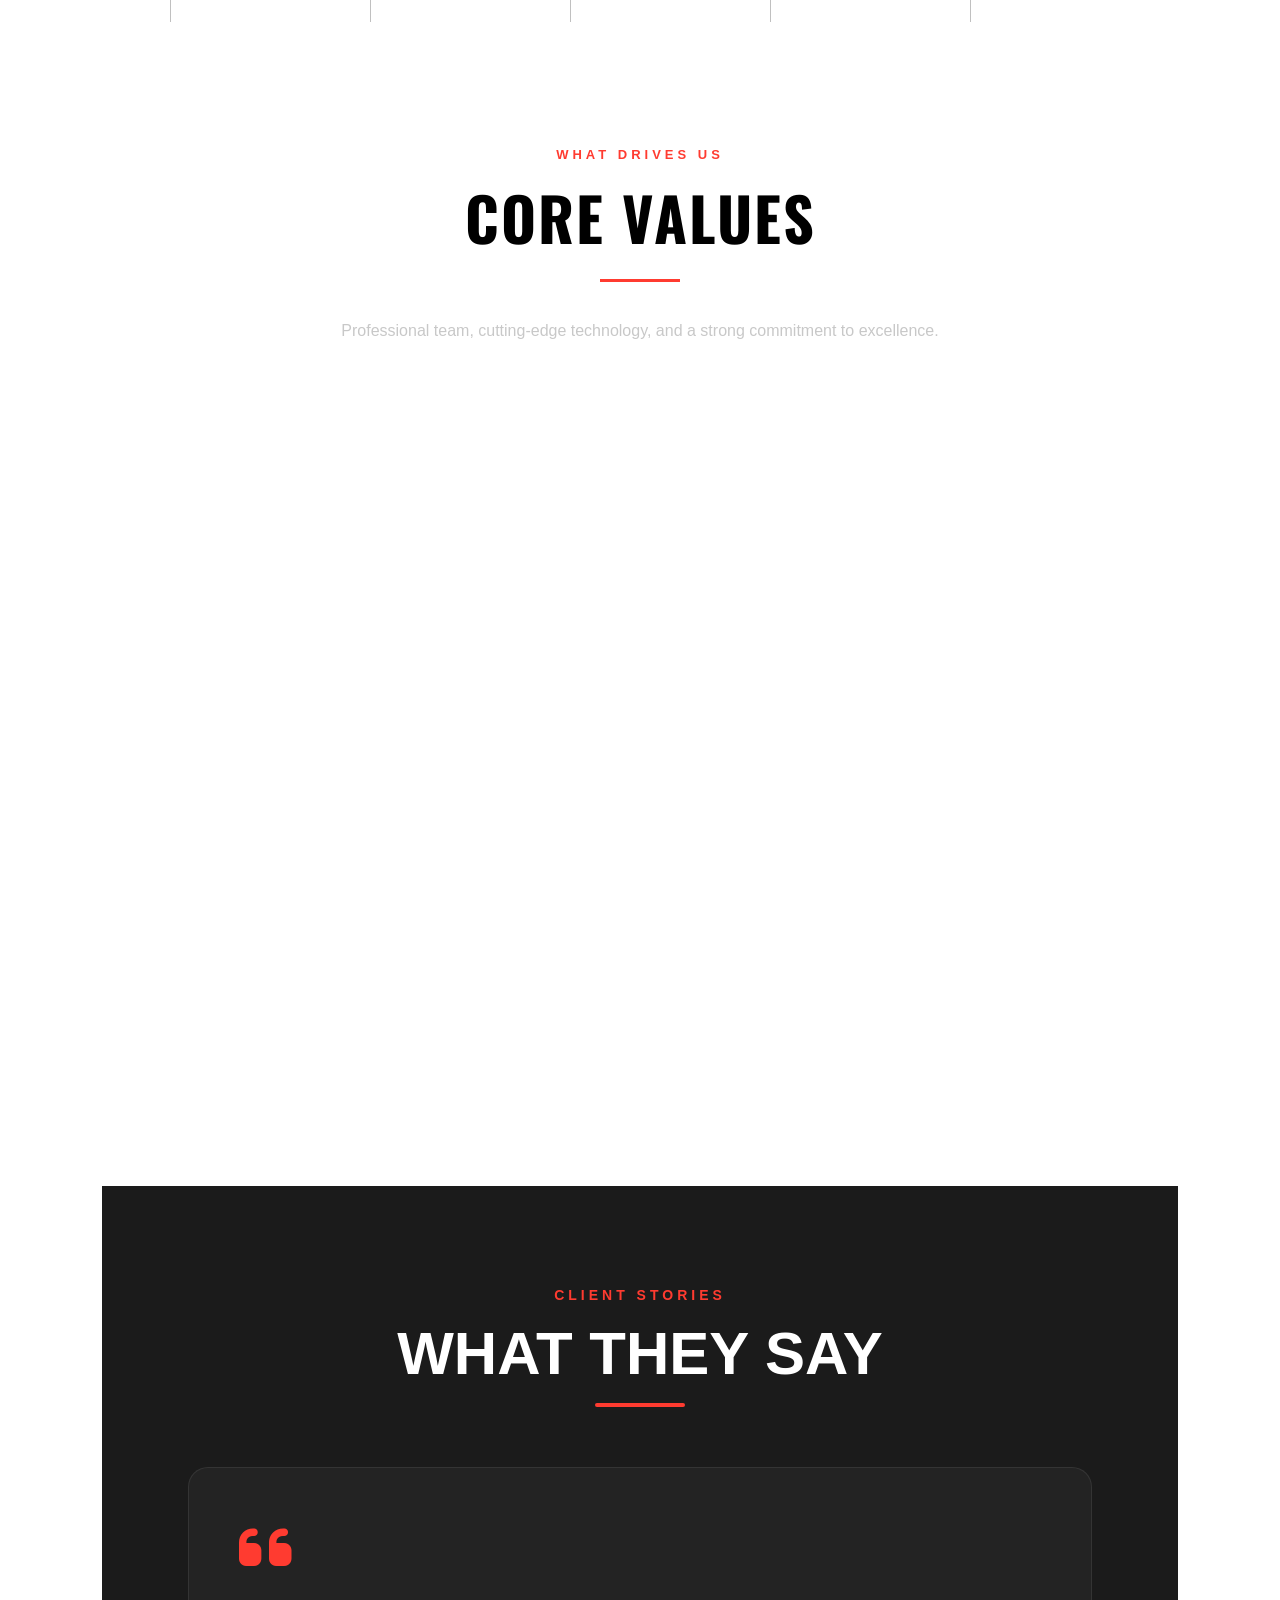
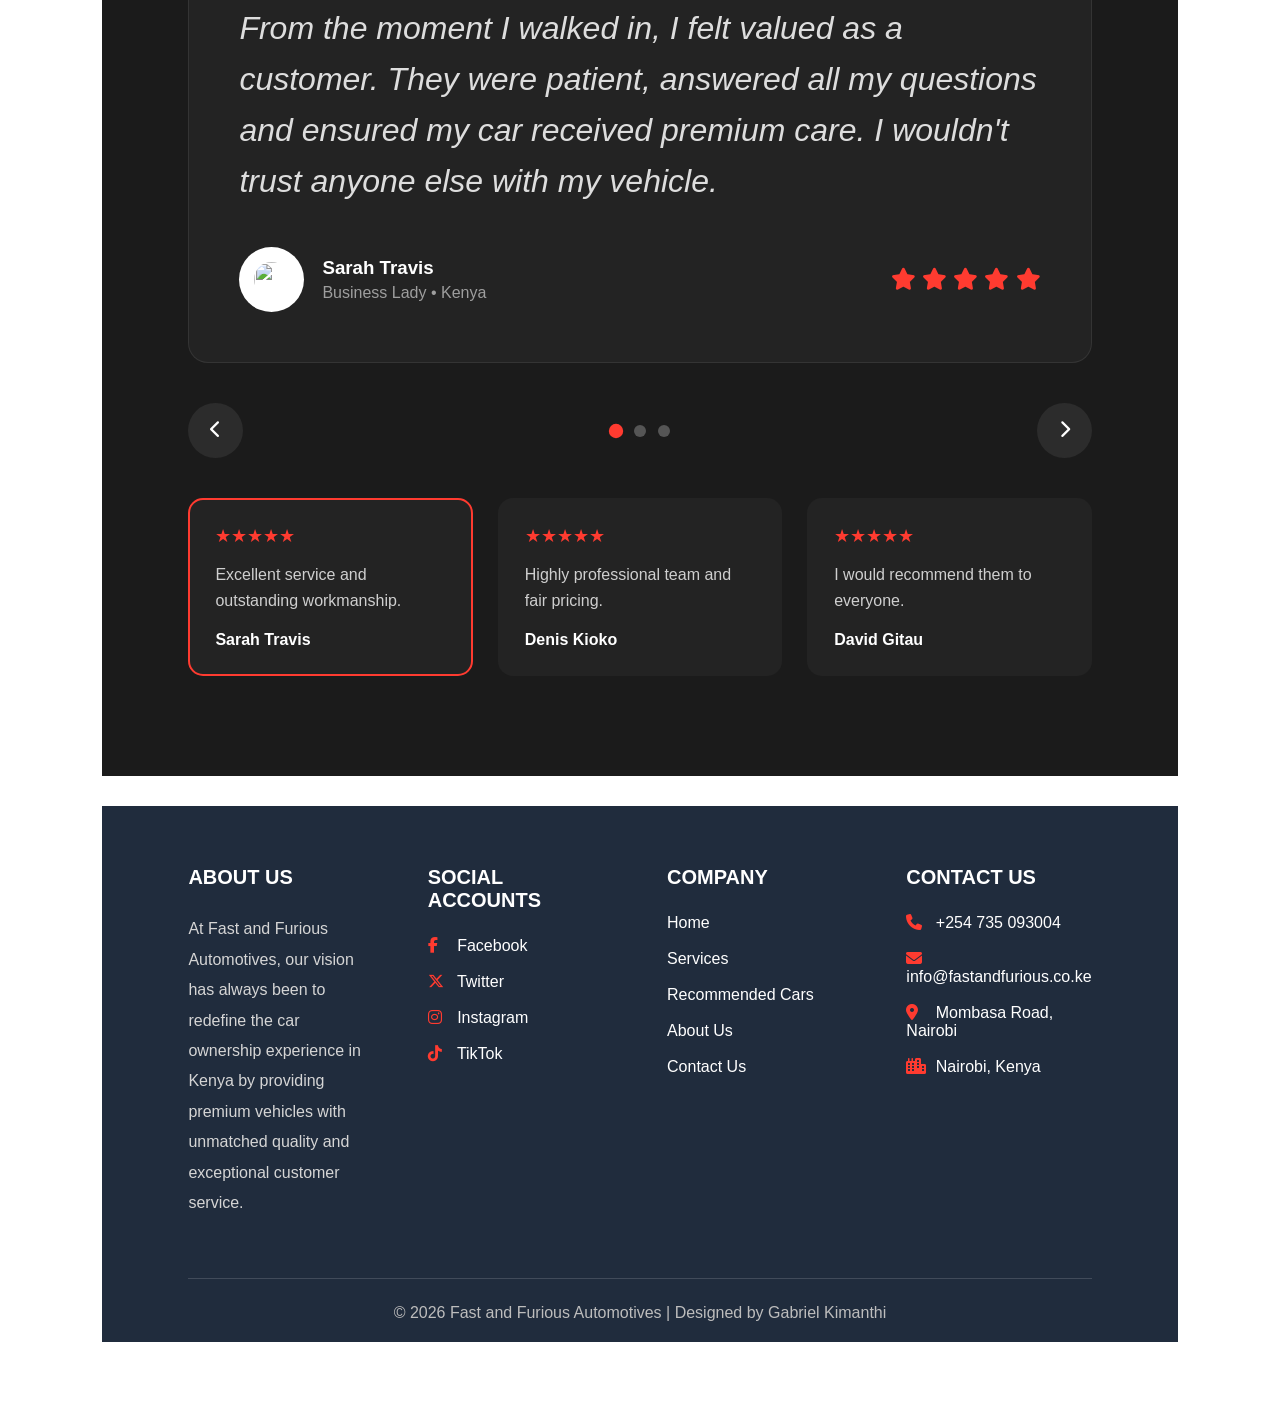
==== commit 4ca19473: "nabar changes for responsiveness" ====
--- a/index.html
+++ b/index.html
@@ -19,6 +19,10 @@
             <div class="logo">
         <img src="https://ci3.googleusercontent.com/meips/[base64]s0-d-e1-ft#https://dynamic.design.com/preview/logodraft/d20d101f-028d-4070-a063-9908f02aaf05/image/large.png?bust=de355377-8a8e-411f-8d0d-540754d04a6f"  width="100px">
         </div> 
+
+        <div class="menu-toggle">
+    <i class="fa-solid fa-bars"></i>
+</div>
 
         <ul class="nav-links">
         <title>Light/Dark Mode Toggle</title>
@@ -71,13 +75,37 @@
         </div>
     <script src="index.js"></script>
     
-    <button class="btn">Professional Car Garage </button>
-   <h4>Fast and Furious Automotives- Your car is our responsibility </h4>
-   <p>We are a professional Car garage in Karen, dedicated to ensuring your vehicle is <br>repaired to your satisfaction </p>
-     <button class="giza">About us ⟶</button>
-     <div class="pich">
-        <img src="https://media.istockphoto.com/id/1498093889/photo/car-inspection-and-maintenance-concept-man-checking-level-of-engine-oil-vehicle-maintenance.jpg?s=612x612&w=0&k=20&c=yqtTel0Goktenxks5hwWHPqbbHk3Xj9lBKpWLO3bfls=">
-     </div>
+    <section class="about">
+
+<div class="about-text">
+
+<button class="btn">
+Professional Car Garage
+</button>
+
+<h2>
+Fast and Furious Automotives - Your Car Is Our Responsibility
+</h2>
+
+<p>
+We are a professional car garage in Karen, dedicated to ensuring your vehicle is repaired to your satisfaction.
+</p>
+
+<button class="giza">
+About Us →
+</button>
+
+</div>
+
+<div class="about-image">
+
+<img src="https://media.istockphoto.com/id/1498093889/photo/car-inspection-and-maintenance-concept-man-checking-level-of-engine-oil-vehicle-maintenance.jpg">
+
+</div>
+
+</section>
+
+
      <button class="black">Our insurance parteners</button>
      <div class="insurance">
     <img src="https://encrypted-tbn0.gstatic.com/images?q=tbn:ANd9GcRpd6DX3uWQLoPeJIpxcp9vzelXEtXQI7k4h3p-jatvdw&s=10"  >
--- a/style.css
+++ b/style.css
@@ -8,24 +8,32 @@
     font-family: Arial, sans-serif;
   }
   
-  .navbar {
-    display: flex;
-    justify-content: space-between;
-    align-items: center;
-    background-color: hsl(0, 0%, 0%);
-    padding: 10px 30px;
-  }
-  
-  .logo img {
-    height: 60px;
-  }
-  
-  .nav-links {
-    list-style: none;
-    display: flex;
-    gap: 30px;
-  }
-  
+.navbar{
+    display:flex;
+    justify-content:space-between;
+    align-items:center;
+    background:#000;
+    padding:15px 6%;
+    flex-wrap:wrap;
+}
+
+.logo img{
+    width:90px;
+    height:auto;
+}
+
+.nav-links{
+    display:flex;
+    list-style:none;
+    gap:25px;
+    flex-wrap:wrap;
+}
+
+.nav-buttons{
+    display:flex;
+    gap:12px;
+    flex-wrap:wrap;
+}
   .nav-links li a {
     color: white;
     text-decoration: none;
@@ -38,12 +46,87 @@
     background-color: rgba(204, 168, 202, 0.11);
     border-radius: 5px;
   }
-  .nav-buttons {
-    display: flex;
-    align-items: center;
-    gap: 15px;
-  }
   
+.menu-toggle{
+
+    display:none;
+
+    font-size:30px;
+
+    color:white;
+
+    cursor:pointer;
+
+}
+
+@media(max-width:992px){
+
+.navbar{
+
+    position:relative;
+
+    flex-wrap:wrap;
+
+}
+
+.menu-toggle{
+
+    display:block;
+
+}
+
+.nav-links{
+
+    display:none;
+
+    flex-direction:column;
+
+    position:absolute;
+
+    top:100%;
+
+    left:0;
+
+    width:100%;
+
+    background:#000;
+
+    padding:20px 0;
+
+    text-align:center;
+
+    z-index:999;
+
+}
+
+.menu-toggle{
+    margin-left:auto;
+}
+
+.navbar{
+    justify-content:space-between;
+} 
+
+.nav-links.active{
+
+    display:flex;
+
+}
+
+.nav-links li{
+
+    margin:15px 0;
+
+}
+
+.nav-buttons{
+
+    display:none;
+
+}
+
+}
+
   .btn {
     text-decoration: none;
     padding: 10px 15px;
@@ -121,32 +204,27 @@
 
 }
 
-.slider-container {
-  position: relative;
-  width: 100vw;
-  height: 100vh;
-  overflow: hidden;
-}
-
-.swiper-slides {
-  display: flex;
-  width: 175%; /* 4 slides */
-  height: 100%;
-  transition: transform 1s ease-in-out;
-}
-
-.image-slide {
-  width: 100vw;
-  height: 100vh;
-  position: relative;
-  flex-shrink: 0;
-}
-
-.image-slide img {
-  width: 100%;
-  height: 100%;
-  object-fit: cover;
-  display: block;
+.slider-container{
+    width:100%;
+    height:100vh;
+    overflow:hidden;
+    position:relative;
+}
+
+.swiper-slides{
+    display:flex;
+    height:100%;
+}
+
+.image-slide{
+    min-width:100%;
+    height:100%;
+}
+
+.image-slide img{
+    width:100%;
+    height:100%;
+    object-fit:cover;
 }
 
 .image-text {
@@ -187,50 +265,171 @@
 body {
   transition: background-color 0.3s ease, color 0.3s ease;
 }
-/* About Us button */
-.giza {
-  margin-top: 20px; /* Moves it a bit down */
-  padding: 12px 24px;
-  background-color: #007bff; /* Blue color */
-  color: white;
-  border: none;
-  border-radius: 5px;
-  font-size: 16px;
-  cursor: pointer;
-}
-
-.giza :hover {
-  background-color: #0056b3;
-}
-
-/* Right section (image) */
-.pich {
-  flex: 1;
-  display: flex;
-  justify-content: flex-end;
-  margin-top: -170px;
-}
-
-.pich img {
-  max-width: 100%;
-  height: auto;
-  border-radius: 10px;
-}
-
-.black{
-  text-decoration: none;
-    padding: 10px 15px;
-    border-radius: 20px;
-    font-weight: bold;
-    transition: background 0.3s ease;
-    
-}
+
+.about{
+
+display:flex;
+
+align-items:center;
+
+justify-content:space-between;
+
+gap:60px;
+
+padding:80px 8%;
+
+}
+
+.about-text{
+
+flex:1;
+
+}
+
+.about-image{
+
+flex:1;
+
+}
+
+.about-image img{
+
+width:100%;
+
+border-radius:10px;
+
+display:block;
+
+}
+
+.about h2{
+
+font-size:45px;
+
+margin:20px 0;
+
+}
+
+.about p{
+
+line-height:1.8;
+
+margin-bottom:25px;
+
+}
+
+.insurance{
+
+display:flex;
+
+justify-content:center;
+
+align-items:center;
+
+gap:30px;
+
+flex-wrap:wrap;
+
+padding:60px 8%;
+
+}
+
 .insurance img{
-  
-  justify-content: space-around;
-  padding: 25px;
-  width: 260px;
-  height: 200px;
+
+width:170px;
+
+height:90px;
+
+object-fit:contain;
+
+background:white;
+
+padding:15px;
+
+border-radius:8px;
+
+}
+
+@media(max-width:992px){
+
+.about{
+
+flex-direction:column;
+
+text-align:center;
+
+}
+
+.about h2{
+
+font-size:35px;
+
+}
+
+.navbar{
+
+flex-direction:column;
+
+gap:20px;
+
+}
+
+.nav-links{
+
+justify-content:center;
+
+}
+
+.nav-buttons{
+
+justify-content:center;
+
+}
+
+}
+
+@media(max-width:768px){
+
+.image-text h1{
+
+font-size:32px;
+
+}
+
+.image-text h2{
+
+font-size:22px;
+
+}
+
+.image-text h3{
+
+font-size:22px;
+
+}
+
+.about h2{
+
+font-size:28px;
+
+}
+
+.btn,
+.giza{
+
+width:100%;
+
+margin-bottom:15px;
+
+}
+
+.insurance img{
+
+width:140px;
+
+height:80px;
+
+}
 
 }
 
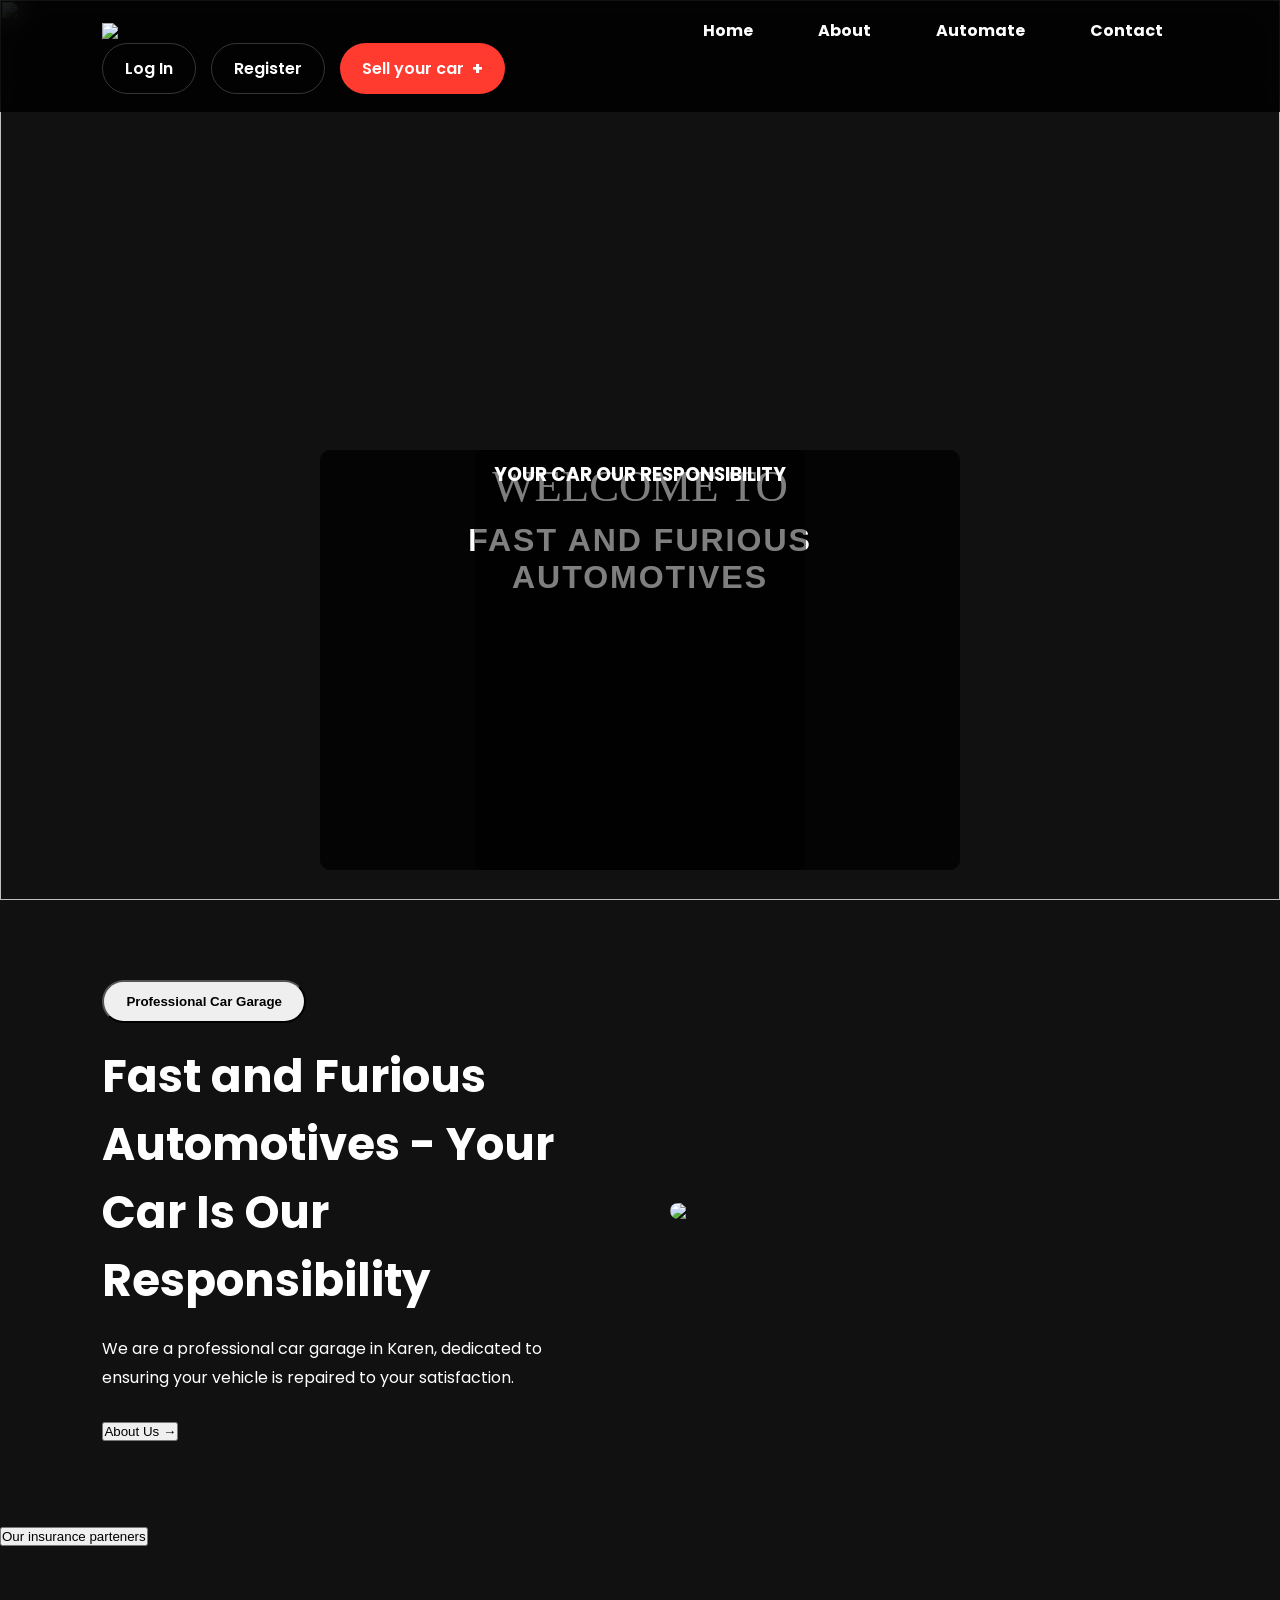
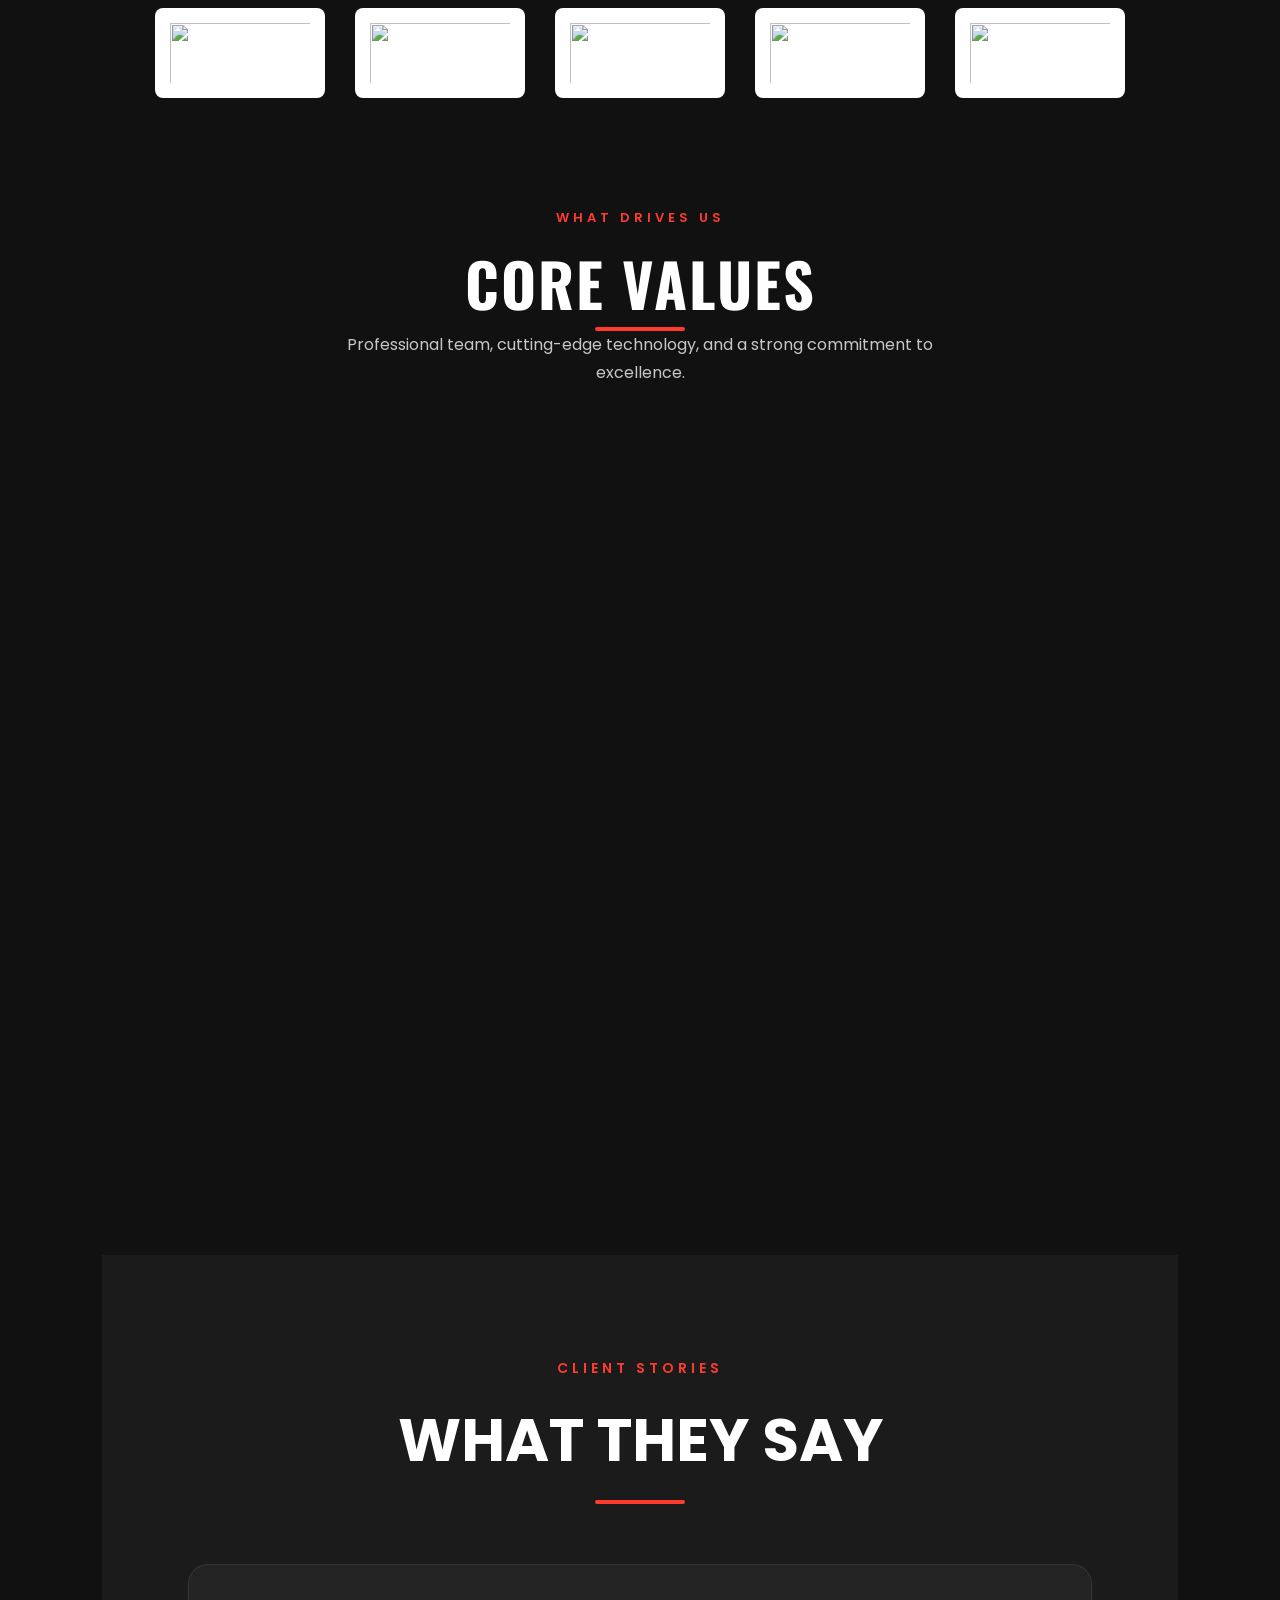
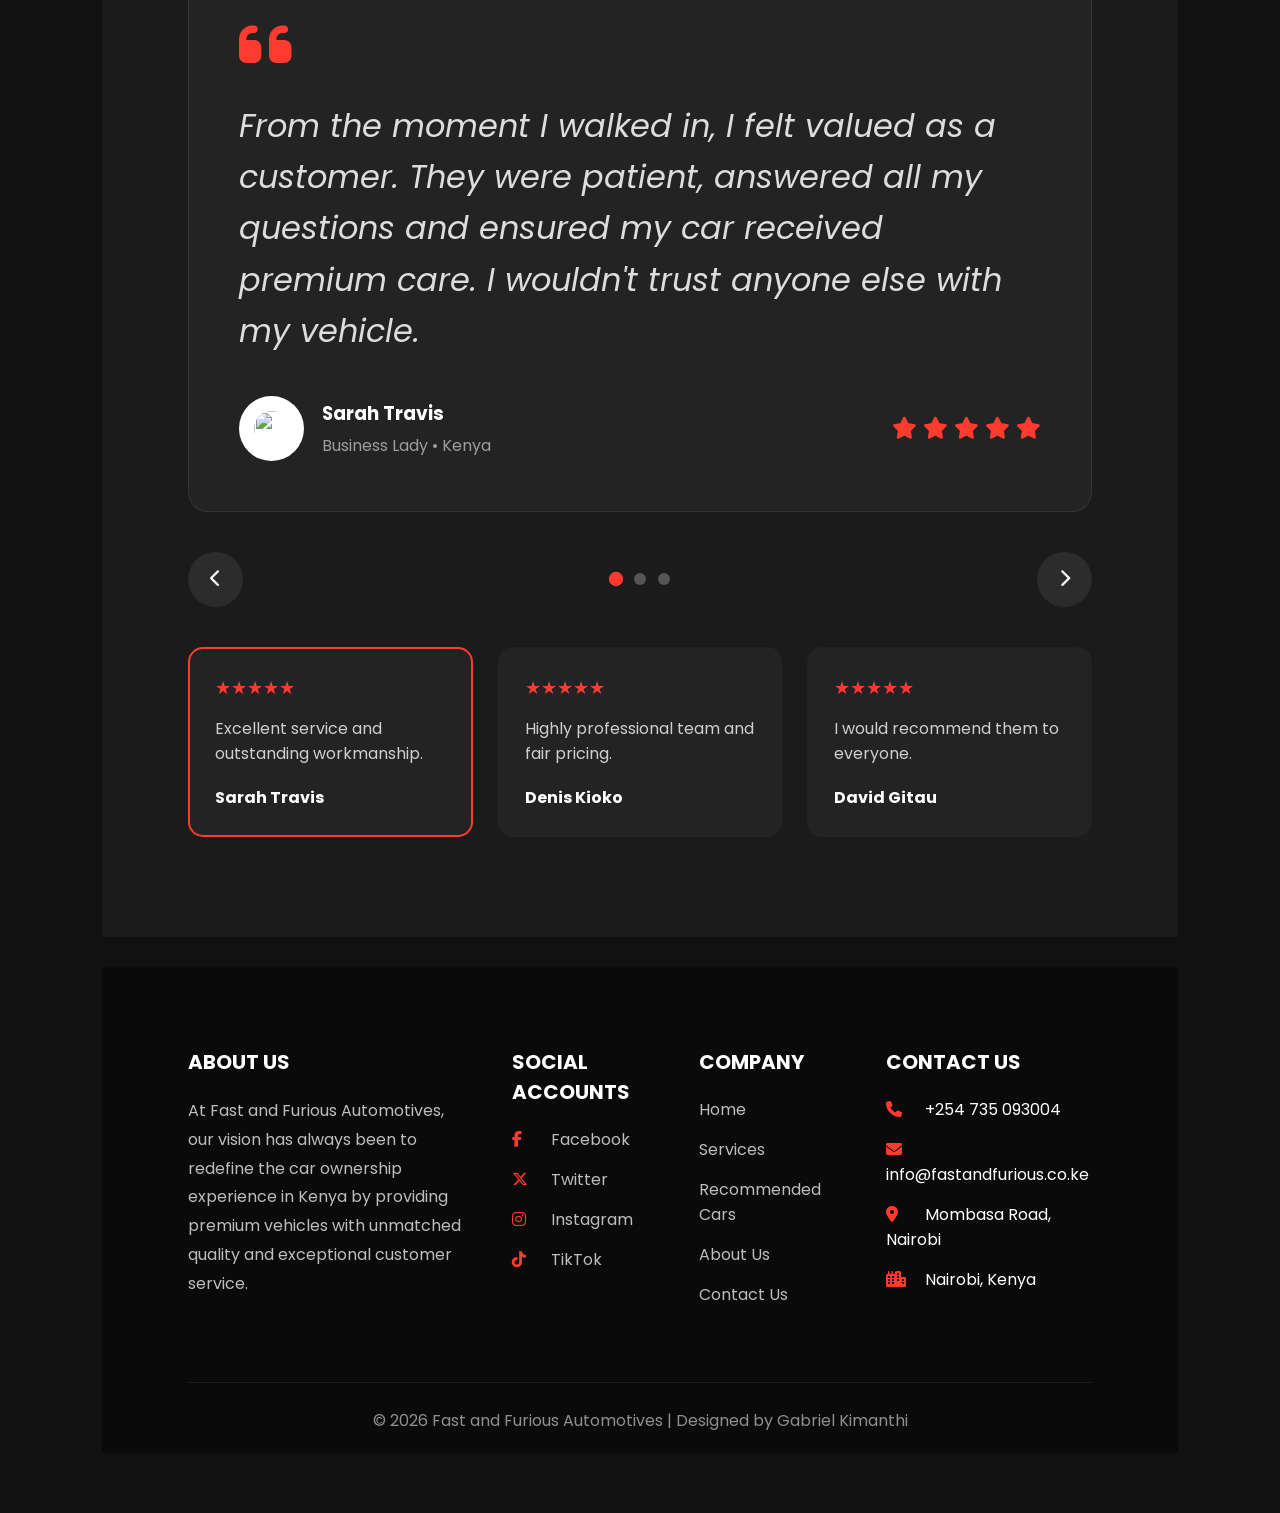
==== commit 6b9e65ef: "services" ====
--- a/index.html
+++ b/index.html
@@ -33,7 +33,7 @@
     
     
             <li><a href="#">Home</a></li>
-            <li><a href="#">About</a></li>
+            <li><a href="About.html">About</a></li>
             <li><a href="#">Automate</a></li>
             <li><a href="#">Contact</a></li>
         </ul>
--- a/style.css
+++ b/style.css
@@ -1034,4 +1034,1363 @@
 
 }
 
+}
+
+/*=========================
+        About page 
+==========================*/
+
+img{
+    max-width:100%;
+    height:auto;
+    display:block;
+}
+
+.about-hero{
+
+    min-height:60vh;
+    display:flex;
+    flex-direction:column;
+    justify-content:center;
+    align-items:center;
+    text-align:center;
+
+    padding:120px 8%;
+
+    background:#111;
+    color:#fff;
+}
+
+.about-hero h3{
+
+    color:#ff3b30;
+    letter-spacing:4px;
+    margin-bottom:20px;
+}
+
+.about-hero h1{
+
+    font-size:clamp(2.2rem,5vw,4rem);
+    font-family:Oswald,sans-serif;
+}
+
+.about-hero p{
+
+    max-width:700px;
+    margin-top:20px;
+    line-height:1.8;
+    color:#d0d0d0;
+}
+
+.about-story{
+
+    width:90%;
+    margin:auto;
+
+    padding:90px 0;
+
+    display:grid;
+
+    grid-template-columns:1fr 1fr;
+
+    gap:60px;
+
+    align-items:center;
+}
+
+.story-image img{
+
+    width:100%;
+    border-radius:12px;
+}
+
+.story-text h2{
+
+    font-size:clamp(2rem,4vw,3rem);
+
+    margin-bottom:25px;
+
+    font-family:Oswald,sans-serif;
+}
+
+.story-text p{
+
+    line-height:2;
+    color:#bdbdbd;
+    margin-bottom:18px;
+}
+
+.why-us{
+
+    width:90%;
+    margin:auto;
+    padding:90px 0;
+    text-align:center;
+}
+
+.features{
+
+    display:grid;
+
+    grid-template-columns:repeat(4,1fr);
+
+    gap:30px;
+
+    margin-top:50px;
+}
+
+.feature{
+
+    background:#1a1a1a;
+
+    padding:40px 30px;
+
+    border-radius:12px;
+
+    transition:.4s;
+}
+
+.feature:hover{
+
+    transform:translateY(-10px);
+}
+
+.feature i{
+
+    font-size:45px;
+
+    color:#ff3b30;
+
+    margin-bottom:25px;
+}
+
+.stats{
+
+    width:100%;
+
+    padding:90px 8%;
+
+    display:grid;
+
+    grid-template-columns:repeat(4,1fr);
+
+    gap:30px;
+
+    text-align:center;
+
+    background:#ff3b30;
+
+    color:white;
+}
+
+.stats h1{
+
+    font-size:55px;
+}
+
+.stats p{
+
+    margin-top:10px;
+}
+
+.mission{
+
+    width:90%;
+
+    margin:auto;
+
+    padding:90px 0;
+
+    display:grid;
+
+    grid-template-columns:repeat(2,1fr);
+
+    gap:40px;
+}
+
+.mission div{
+
+    background:#1a1a1a;
+
+    padding:40px;
+
+    border-radius:10px;
+}
+
+.mission h2{
+
+    margin-bottom:20px;
+}
+
+.cta{
+
+    text-align:center;
+
+    padding:90px 8%;
+
+    background:#111;
+
+    color:white;
+}
+
+.cta h2{
+
+    font-size:clamp(2rem,5vw,3rem);
+
+    margin-bottom:30px;
+}
+
+.cta-btn{
+
+    display:inline-block;
+
+    padding:15px 35px;
+
+    background:#ff3b30;
+
+    color:white;
+
+    text-decoration:none;
+
+    border-radius:6px;
+
+    transition:.4s;
+}
+
+.cta-btn:hover{
+
+    background:#d62820;
+}
+
+@media(max-width:992px){
+
+.about-story{
+
+grid-template-columns:1fr;
+
+}
+
+.features{
+
+grid-template-columns:repeat(2,1fr);
+
+}
+
+.stats{
+
+grid-template-columns:repeat(2,1fr);
+
+}
+
+.mission{
+
+grid-template-columns:1fr;
+
+}
+
+}
+
+@media(max-width:768px){
+
+.about-hero{
+
+padding:90px 25px;
+
+}
+
+.about-story{
+
+gap:35px;
+
+padding:60px 0;
+
+}
+
+.features{
+
+grid-template-columns:1fr;
+
+}
+
+.stats{
+
+grid-template-columns:1fr;
+
+padding:70px 25px;
+
+}
+
+.feature{
+
+padding:35px 25px;
+
+}
+
+.story-text{
+
+text-align:center;
+
+}
+
+.mission{
+
+padding:70px 0;
+
+}
+
+}
+
+@media(max-width:480px){
+
+.about-hero h1{
+
+font-size:34px;
+
+}
+
+.story-text h2{
+
+font-size:32px;
+
+}
+
+.feature{
+
+padding:30px 20px;
+
+}
+
+.stats h1{
+
+font-size:42px;
+
+}
+
+.cta h2{
+
+font-size:32px;
+
+}
+
+}
+
+/*=========================
+        Automate 
+==========================*/
+
+/*==============================
+        GOOGLE RESET
+==============================*/
+
+*{
+    margin:0;
+    padding:0;
+    box-sizing:border-box;
+}
+
+html{
+    scroll-behavior:smooth;
+}
+
+body{
+    font-family:'Poppins',sans-serif;
+    background:#111;
+    color:#fff;
+    overflow-x:hidden;
+}
+
+img{
+    max-width:100%;
+    display:block;
+}
+
+a{
+    text-decoration:none;
+}
+
+ul{
+    list-style:none;
+}
+
+section{
+    width:100%;
+}
+
+/*==============================
+            NAVBAR
+==============================*/
+
+.navbar{
+
+    width:100%;
+
+    position:fixed;
+
+    top:0;
+
+    left:0;
+
+    padding:18px 8%;
+
+    display:flex;
+
+    justify-content:space-between;
+
+    align-items:center;
+
+    background:rgba(0,0,0,.85);
+
+    backdrop-filter:blur(12px);
+
+    z-index:1000;
+
+}
+
+.logo img{
+
+    width:150px;
+
+}
+
+.nav-links{
+
+    display:flex;
+
+    align-items:center;
+
+    gap:35px;
+
+}
+
+.nav-links a{
+
+    color:white;
+
+    font-size:16px;
+
+    font-weight:500;
+
+    transition:.3s;
+
+}
+
+.nav-links a:hover{
+
+    color:#ff3b30;
+
+}
+
+.nav-links a.active{
+
+    color:#ff3b30;
+
+}
+
+.nav-buttons{
+
+    display:flex;
+
+    align-items:center;
+
+    gap:15px;
+
+}
+
+.btn{
+
+    padding:12px 22px;
+
+    border-radius:40px;
+
+    font-weight:600;
+
+    transition:.4s;
+
+}
+
+.login{
+
+    color:white;
+
+    border:1px solid rgba(255,255,255,.2);
+
+}
+
+.login:hover{
+
+    background:white;
+
+    color:black;
+
+}
+
+.register{
+
+    color:white;
+
+    border:1px solid rgba(255,255,255,.2);
+
+}
+
+.register:hover{
+
+    background:white;
+
+    color:black;
+
+}
+
+.sell-car{
+
+    background:#ff3b30;
+
+    color:white;
+
+}
+
+.sell-car:hover{
+
+    background:#d62d22;
+
+}
+
+.sell-car i{
+
+    margin-left:8px;
+
+}
+
+.menu-toggle{
+
+    display:none;
+
+    font-size:30px;
+
+    cursor:pointer;
+
+    color:white;
+
+}
+
+/*==============================
+          HERO SECTION
+==============================*/
+
+.services-hero{
+
+    height:100vh;
+
+    background:url("https://images.unsplash.com/photo-1492144534655-ae79c964c9d7?w=1800") center/cover;
+
+    display:flex;
+
+    justify-content:center;
+
+    align-items:center;
+
+    position:relative;
+
+}
+
+.hero-overlay{
+
+    position:absolute;
+
+    inset:0;
+
+    background:rgba(0,0,0,.65);
+
+}
+
+.hero-content{
+
+    position:relative;
+
+    z-index:2;
+
+    text-align:center;
+
+    width:90%;
+
+    max-width:850px;
+
+}
+
+.hero-content span{
+
+    color:#ff3b30;
+
+    letter-spacing:4px;
+
+    font-size:15px;
+
+    font-weight:600;
+
+}
+
+.hero-content h1{
+
+    font-size:65px;
+
+    margin:25px 0;
+
+    font-family:'Oswald',sans-serif;
+
+    line-height:1.1;
+
+}
+
+.hero-content p{
+
+    color:#ddd;
+
+    line-height:1.8;
+
+    font-size:18px;
+
+    margin-bottom:40px;
+
+}
+
+.hero-btn{
+
+    display:inline-block;
+
+    padding:16px 40px;
+
+    background:#ff3b30;
+
+    color:white;
+
+    border-radius:40px;
+
+    transition:.4s;
+
+    font-weight:600;
+
+}
+
+.hero-btn:hover{
+
+    background:white;
+
+    color:black;
+
+}
+
+/*======================================
+        SECTION TITLE
+======================================*/
+
+.section-title{
+    text-align:center;
+    margin:100px auto 70px;
+}
+
+.section-title span{
+    color:#ff3b30;
+    font-size:15px;
+    letter-spacing:4px;
+    font-weight:600;
+}
+
+.section-title h2{
+    font-family:'Oswald',sans-serif;
+    font-size:55px;
+    margin-top:15px;
+    margin-bottom:20px;
+}
+
+.line{
+    width:90px;
+    height:4px;
+    background:#ff3b30;
+    margin:auto;
+    border-radius:30px;
+}
+
+
+/*======================================
+        SERVICES SECTION
+======================================*/
+
+.services-section{
+    width:90%;
+    margin:auto;
+    padding-bottom:100px;
+}
+
+.service-box{
+    display:flex;
+    align-items:center;
+    justify-content:space-between;
+    gap:70px;
+    margin-bottom:120px;
+}
+
+.service-box.reverse{
+    flex-direction:row-reverse;
+}
+
+
+/*======================================
+            IMAGE
+======================================*/
+
+.service-image{
+    flex:1;
+    overflow:hidden;
+    border-radius:18px;
+}
+
+.service-image img{
+    width:100%;
+    height:500px;
+    object-fit:cover;
+    border-radius:18px;
+    transition:.5s;
+}
+
+.service-image:hover img{
+    transform:scale(1.08);
+}
+
+
+/*======================================
+        CONTENT
+======================================*/
+
+.service-content{
+    flex:1;
+}
+
+.service-content h2{
+    font-family:'Oswald',sans-serif;
+    font-size:45px;
+    margin-bottom:20px;
+    color:#fff;
+}
+
+.service-content p{
+    color:#cfcfcf;
+    line-height:1.9;
+    margin-bottom:30px;
+    font-size:17px;
+}
+
+.service-content ul{
+    display:flex;
+    flex-direction:column;
+    gap:18px;
+}
+
+.service-content li{
+    color:#ddd;
+    font-size:17px;
+}
+
+.service-content li i{
+    color:#ff3b30;
+    margin-right:12px;
+}
+
+
+/*======================================
+        HOVER CARD EFFECT
+======================================*/
+
+.service-box{
+    background:#181818;
+    padding:45px;
+    border-radius:20px;
+    border:1px solid rgba(255,255,255,.05);
+    transition:.4s;
+}
+
+.service-box:hover{
+    transform:translateY(-10px);
+    border-color:#ff3b30;
+    box-shadow:0 20px 40px rgba(255,59,48,.2);
+}
+
+
+/*======================================
+        BUTTON
+======================================*/
+
+.service-content .read-more{
+
+    display:inline-block;
+
+    margin-top:35px;
+
+    padding:14px 34px;
+
+    background:#ff3b30;
+
+    color:white;
+
+    border-radius:35px;
+
+    transition:.4s;
+
+    font-weight:600;
+
+}
+
+.service-content .read-more:hover{
+
+    background:white;
+
+    color:black;
+
+}
+
+
+/*======================================
+        RESPONSIVE
+======================================*/
+
+@media(max-width:1100px){
+
+.service-box{
+
+    gap:40px;
+
+}
+
+.service-content h2{
+
+    font-size:36px;
+
+}
+
+}
+
+
+@media(max-width:900px){
+
+.service-box,
+.service-box.reverse{
+
+    flex-direction:column;
+
+}
+
+.service-image{
+
+    width:100%;
+
+}
+
+.service-image img{
+
+    height:380px;
+
+}
+
+.service-content{
+
+    text-align:center;
+
+}
+
+.service-content ul{
+
+    align-items:center;
+
+}
+
+}
+
+
+@media(max-width:600px){
+
+.section-title h2{
+
+    font-size:40px;
+
+}
+
+.service-box{
+
+    padding:25px;
+
+}
+
+.service-image img{
+
+    height:260px;
+
+}
+
+.service-content h2{
+
+    font-size:30px;
+
+}
+
+.service-content p{
+
+    font-size:15px;
+
+}
+
+}
+
+/*======================================
+        CALL TO ACTION
+======================================*/
+
+.service-cta{
+
+    width:100%;
+    padding:120px 8%;
+
+    background:linear-gradient(rgba(0,0,0,.75),rgba(0,0,0,.75)),
+    url("https://images.unsplash.com/photo-1492144534655-ae79c964c9d7?w=1800") center/cover;
+
+    text-align:center;
+
+}
+
+.cta-content h2{
+
+    font-family:'Oswald',sans-serif;
+
+    font-size:55px;
+
+    color:#fff;
+
+    margin-bottom:20px;
+
+}
+
+.cta-content p{
+
+    max-width:700px;
+
+    margin:auto;
+
+    color:#d8d8d8;
+
+    line-height:1.8;
+
+    margin-bottom:40px;
+
+}
+
+.cta-btn{
+
+    display:inline-block;
+
+    padding:16px 45px;
+
+    background:#ff3b30;
+
+    color:white;
+
+    border-radius:40px;
+
+    font-weight:600;
+
+    transition:.4s;
+
+}
+
+.cta-btn:hover{
+
+    background:white;
+
+    color:black;
+
+    transform:translateY(-5px);
+
+}
+
+/*======================================
+            FOOTER
+======================================*/
+
+.footer{
+
+    background:#0a0a0a;
+
+    padding:80px 8% 20px;
+
+}
+
+.footer-container{
+
+    display:grid;
+
+    grid-template-columns:2fr 1fr 1fr 1.5fr;
+
+    gap:50px;
+
+}
+
+.footer-column h2{
+
+    font-family:'Oswald',sans-serif;
+
+    color:#ff3b30;
+
+    margin-bottom:20px;
+
+}
+
+.footer-column h3{
+
+    color:#fff;
+
+    margin-bottom:20px;
+
+}
+
+.footer-column p{
+
+    color:#bdbdbd;
+
+    line-height:1.8;
+
+    margin-bottom:12px;
+
+}
+
+.footer-column ul{
+
+    padding:0;
+
+}
+
+.footer-column ul li{
+
+    margin-bottom:15px;
+
+}
+
+.footer-column ul li a{
+
+    color:#bdbdbd;
+
+    transition:.3s;
+
+}
+
+.footer-column ul li a:hover{
+
+    color:#ff3b30;
+
+    padding-left:8px;
+
+}
+
+.footer-column i{
+
+    color:#ff3b30;
+
+    margin-right:10px;
+
+}
+
+.social-icons{
+
+    display:flex;
+
+    gap:15px;
+
+    margin-top:25px;
+
+}
+
+.social-icons a{
+
+    width:45px;
+
+    height:45px;
+
+    border-radius:50%;
+
+    background:#1b1b1b;
+
+    display:flex;
+
+    justify-content:center;
+
+    align-items:center;
+
+    color:white;
+
+    transition:.4s;
+
+}
+
+.social-icons a:hover{
+
+    background:#ff3b30;
+
+    transform:translateY(-6px);
+
+}
+
+.footer-bottom{
+
+    border-top:1px solid rgba(255,255,255,.08);
+
+    margin-top:60px;
+
+    padding-top:25px;
+
+    text-align:center;
+
+    color:#8f8f8f;
+
+}
+
+/*======================================
+        MOBILE NAVBAR
+======================================*/
+
+@media(max-width:992px){
+
+.nav-links{
+
+    position:fixed;
+
+    top:80px;
+
+    right:-100%;
+
+    width:280px;
+
+    height:calc(100vh - 80px);
+
+    background:#111;
+
+    flex-direction:column;
+
+    justify-content:flex-start;
+
+    align-items:center;
+
+    padding-top:50px;
+
+    gap:30px;
+
+    transition:.4s;
+
+    z-index:999;
+
+}
+
+.nav-links.active{
+
+    right:0;
+
+}
+
+.nav-buttons{
+
+    display:none;
+
+}
+
+.menu-toggle{
+
+    display:block;
+
+}
+
+}
+
+/*======================================
+        TABLET
+======================================*/
+
+@media(max-width:992px){
+
+.hero-content h1{
+
+    font-size:50px;
+
+}
+
+.footer-container{
+
+    grid-template-columns:repeat(2,1fr);
+
+}
+
+}
+
+/*======================================
+        MOBILE
+======================================*/
+
+@media(max-width:768px){
+
+.hero-content h1{
+
+    font-size:38px;
+
+}
+
+.hero-content p{
+
+    font-size:16px;
+
+}
+
+.cta-content h2{
+
+    font-size:38px;
+
+}
+
+.footer-container{
+
+    grid-template-columns:1fr;
+
+    text-align:center;
+
+}
+
+.social-icons{
+
+    justify-content:center;
+
+}
+
+.section-title h2{
+
+    font-size:38px;
+
+}
+
+}
+
+/*======================================
+        SMALL PHONES
+======================================*/
+
+@media(max-width:480px){
+
+.logo img{
+
+    width:120px;
+
+}
+
+.hero-content h1{
+
+    font-size:32px;
+
+}
+
+.hero-content span{
+
+    font-size:13px;
+
+}
+
+.hero-btn{
+
+    width:100%;
+
+    text-align:center;
+
+}
+
+.cta-content h2{
+
+    font-size:30px;
+
+}
+
+.cta-btn{
+
+    width:100%;
+
+    text-align:center;
+
+}
+
+.service-box{
+
+    padding:20px;
+
+}
+
+.footer{
+
+    padding:60px 20px;
+
+}
+
+}
+
+/*======================================
+        SCROLL ANIMATIONS
+======================================*/
+
+.service-box,
+.process-card,
+.choose-card,
+.stat{
+
+    opacity:0;
+
+    transform:translateY(50px);
+
+    animation:fadeUp .8s forwards;
+
+}
+
+.service-box:nth-child(2){
+
+    animation-delay:.2s;
+
+}
+
+.service-box:nth-child(3){
+
+    animation-delay:.4s;
+
+}
+
+.service-box:nth-child(4){
+
+    animation-delay:.6s;
+
+}
+
+.process-card:nth-child(2){
+
+    animation-delay:.2s;
+
+}
+
+.process-card:nth-child(3){
+
+    animation-delay:.4s;
+
+}
+
+.process-card:nth-child(4){
+
+    animation-delay:.6s;
+
+}
+
+@keyframes fadeUp{
+
+    to{
+
+        opacity:1;
+
+        transform:translateY(0);
+
+    }
+
 }
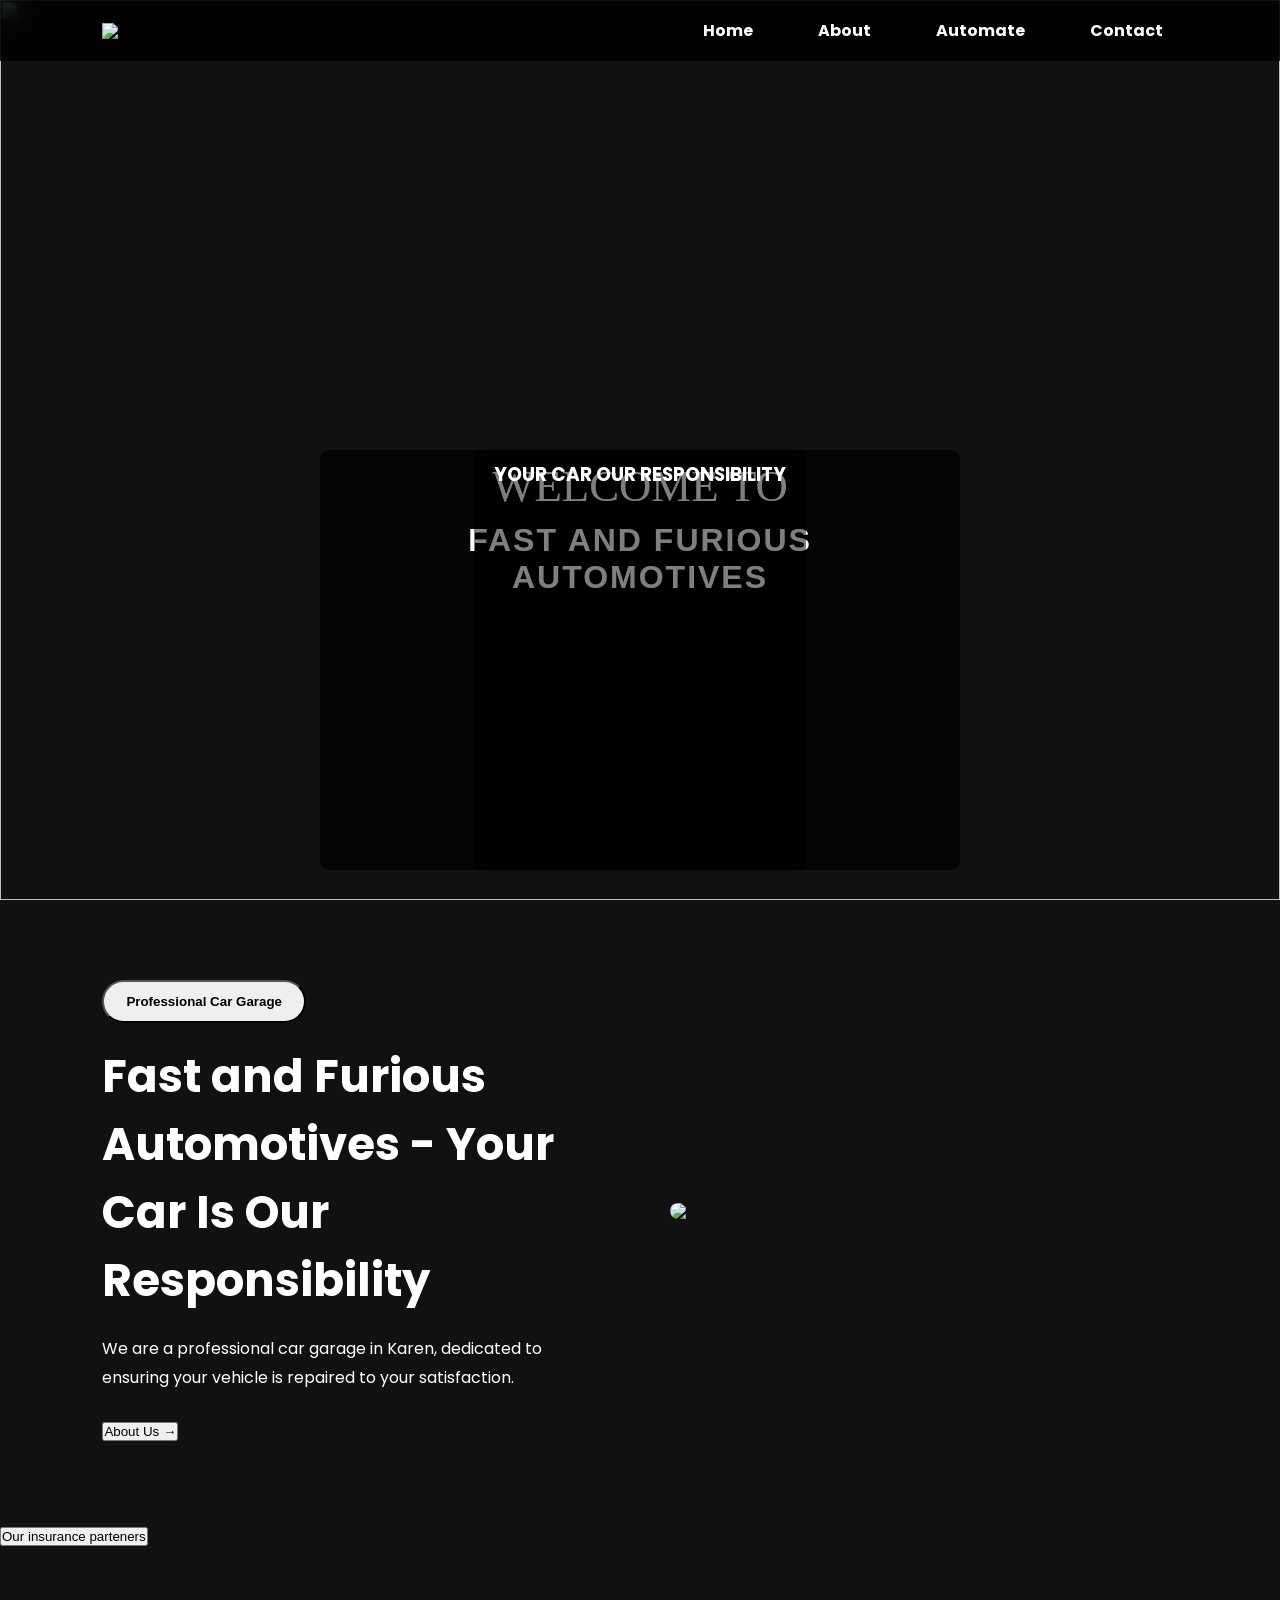
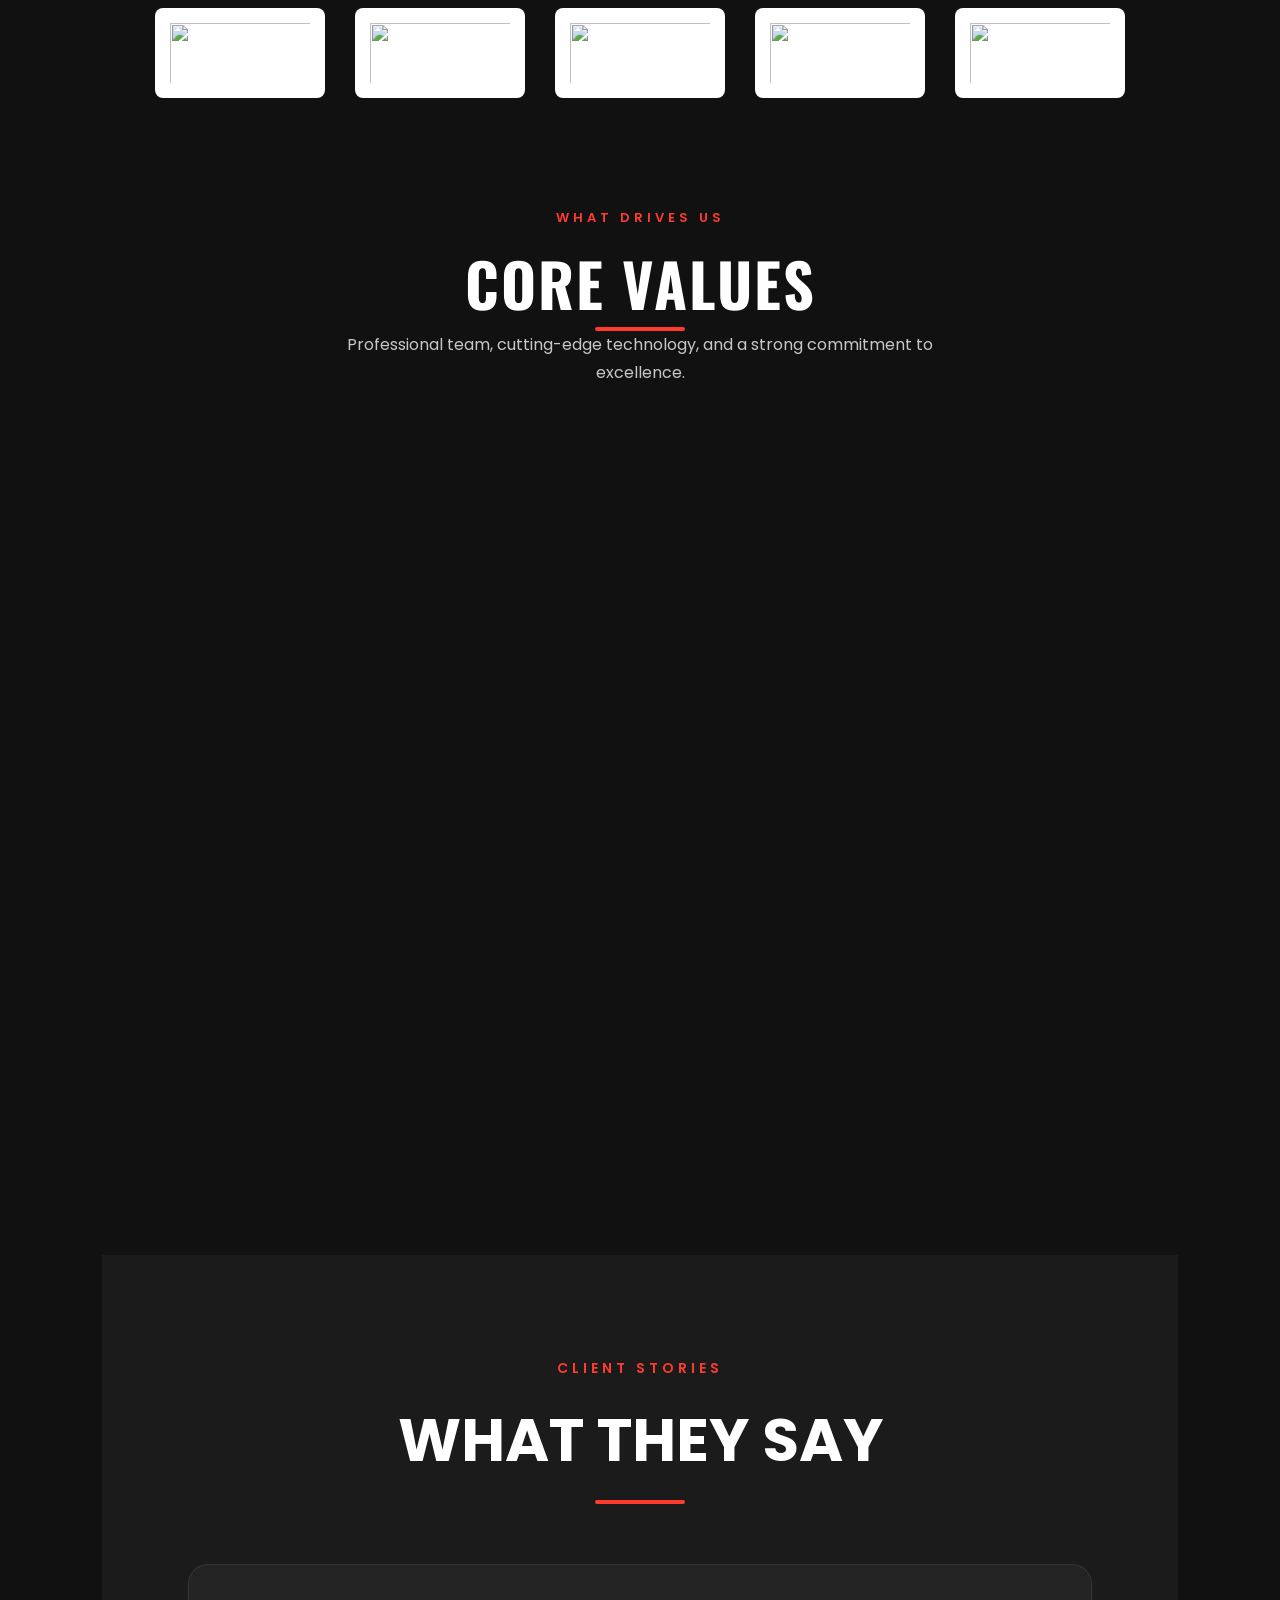
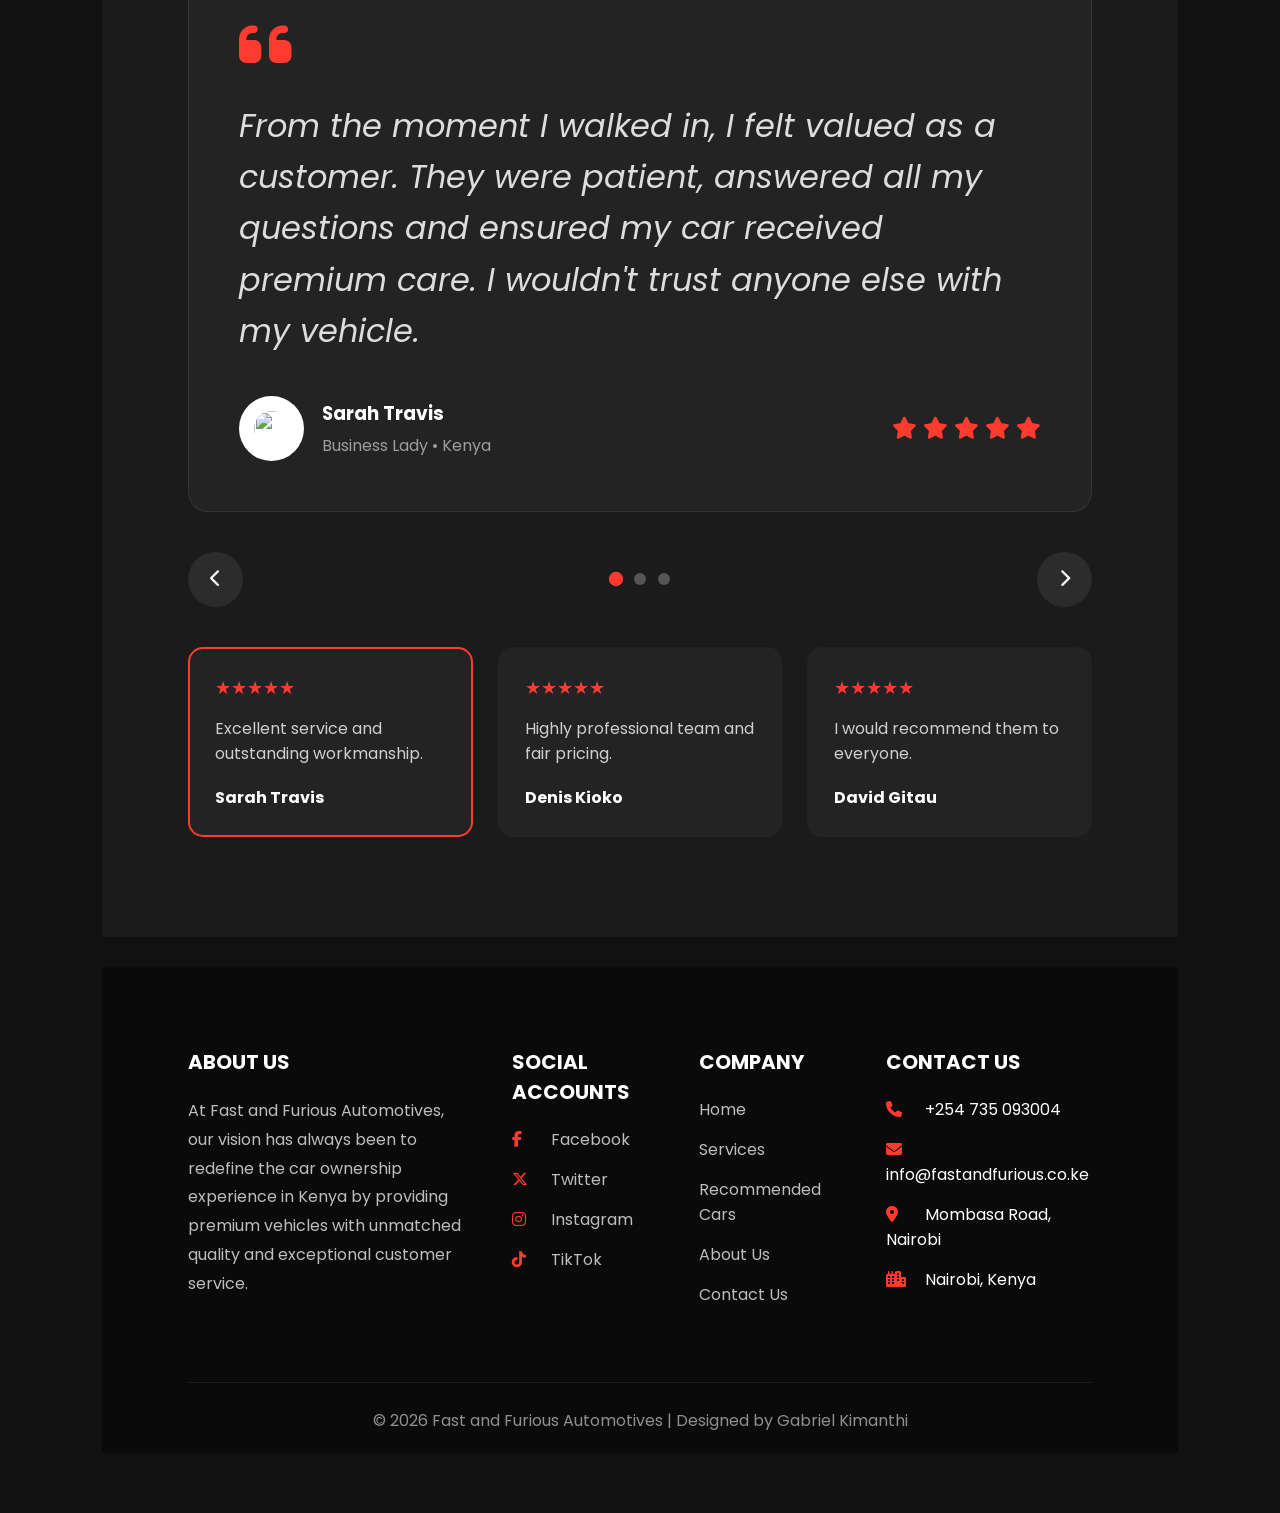
==== commit 6cbce63f: "DELETED NAV BAR" ====
--- a/index.html
+++ b/index.html
@@ -37,11 +37,7 @@
             <li><a href="#">Automate</a></li>
             <li><a href="#">Contact</a></li>
         </ul>
-        <div class="nav-buttons">
-            <a href="#" class="btn login">Log In</a>
-            <a href="#" class="btn register">Register</a>
-            <a href="#" class="btn sell-car">Sell your car <span>+</span></a>
-        </nav>
+    </nav>
         </div>
         <div class="slider-container">
             <div class="swiper-slides">
--- a/style.css
+++ b/style.css
@@ -2393,4 +2393,325 @@
 
     }
 
-}+}
+
+
+/*================ CONTACT HERO ================*/
+
+/* =======================
+   MOBILE NAVBAR
+======================= */
+
+.menu-toggle{
+    display:none;
+    font-size:30px;
+    color:#fff;
+    cursor:pointer;
+}
+
+@media (max-width:900px){
+
+.navbar{
+
+    display:flex;
+    justify-content:space-between;
+    align-items:center;
+
+    padding:15px 20px;
+
+    position:relative;
+
+}
+
+.logo img{
+
+    width:110px;
+
+}
+
+.menu-toggle{
+
+    display:block;
+
+}
+
+.nav-links{
+
+    position:absolute;
+
+    top:100%;
+
+    left:0;
+
+    width:100%;
+
+    background:#111;
+
+    display:flex;
+
+    flex-direction:column;
+
+    align-items:center;
+
+    max-height:0;
+
+    overflow:hidden;
+
+    transition:.4s;
+
+    gap:0;
+
+}
+
+.nav-links.active{
+
+    max-height:300px;
+
+}
+
+.nav-links li{
+
+    width:100%;
+
+    text-align:center;
+
+    border-bottom:1px solid rgba(255,255,255,.08);
+
+}
+
+.nav-links li a{
+
+    display:block;
+
+    padding:18px;
+
+    width:100%;
+
+}
+
+.nav-buttons{
+
+    display:none;
+
+}
+
+}
+
+
+.contact-hero{
+
+height:55vh;
+
+background:url("https://images.unsplash.com/photo-1503376780353-7e6692767b70?w=1800") center/cover;
+
+display:flex;
+
+justify-content:center;
+
+align-items:center;
+
+position:relative;
+
+}
+
+.contact-hero .overlay{
+
+position:absolute;
+
+inset:0;
+
+background:rgba(0,0,0,.65);
+
+}
+
+.contact-hero .hero-content{
+
+position:relative;
+
+text-align:center;
+
+z-index:2;
+
+}
+
+.contact-hero h1{
+
+font-size:60px;
+
+font-family:Oswald,sans-serif;
+
+margin:20px 0;
+
+}
+
+.contact-hero span{
+
+color:#ff3b30;
+
+letter-spacing:4px;
+
+}
+
+/*================ CONTACT SECTION ================*/
+
+.contact-section{
+
+width:90%;
+
+margin:100px auto;
+
+display:grid;
+
+grid-template-columns:1fr 1fr;
+
+gap:60px;
+
+}
+
+.contact-info h2{
+
+font-size:40px;
+
+margin-bottom:25px;
+
+font-family:Oswald,sans-serif;
+
+}
+
+.contact-info p{
+
+color:#ccc;
+
+line-height:1.8;
+
+margin-bottom:30px;
+
+}
+
+.info{
+
+display:flex;
+
+gap:20px;
+
+margin-bottom:30px;
+
+align-items:flex-start;
+
+}
+
+.info i{
+
+font-size:28px;
+
+color:#ff3b30;
+
+margin-top:5px;
+
+}
+
+.contact-form{
+
+background:#1b1b1b;
+
+padding:40px;
+
+border-radius:15px;
+
+}
+
+.contact-form input,
+
+.contact-form textarea{
+
+width:100%;
+
+padding:15px;
+
+margin-bottom:20px;
+
+border:none;
+
+border-radius:8px;
+
+background:#2b2b2b;
+
+color:white;
+
+font-size:16px;
+
+}
+
+.contact-form button{
+
+width:100%;
+
+padding:16px;
+
+background:#ff3b30;
+
+border:none;
+
+color:white;
+
+font-size:17px;
+
+border-radius:8px;
+
+cursor:pointer;
+
+transition:.3s;
+
+}
+
+.contact-form button:hover{
+
+background:#d92b21;
+
+}
+
+/*================ MAP ================*/
+
+.map iframe{
+
+width:100%;
+
+height:450px;
+
+border:0;
+
+}
+
+/*================ RESPONSIVE ================*/
+
+@media(max-width:900px){
+
+.contact-section{
+
+grid-template-columns:1fr;
+
+}
+
+.contact-hero h1{
+
+font-size:42px;
+
+}
+
+}
+
+@media(max-width:600px){
+
+.contact-form{
+
+padding:25px;
+
+}
+
+.contact-info h2{
+
+font-size:32px;
+
+}
+
+}
